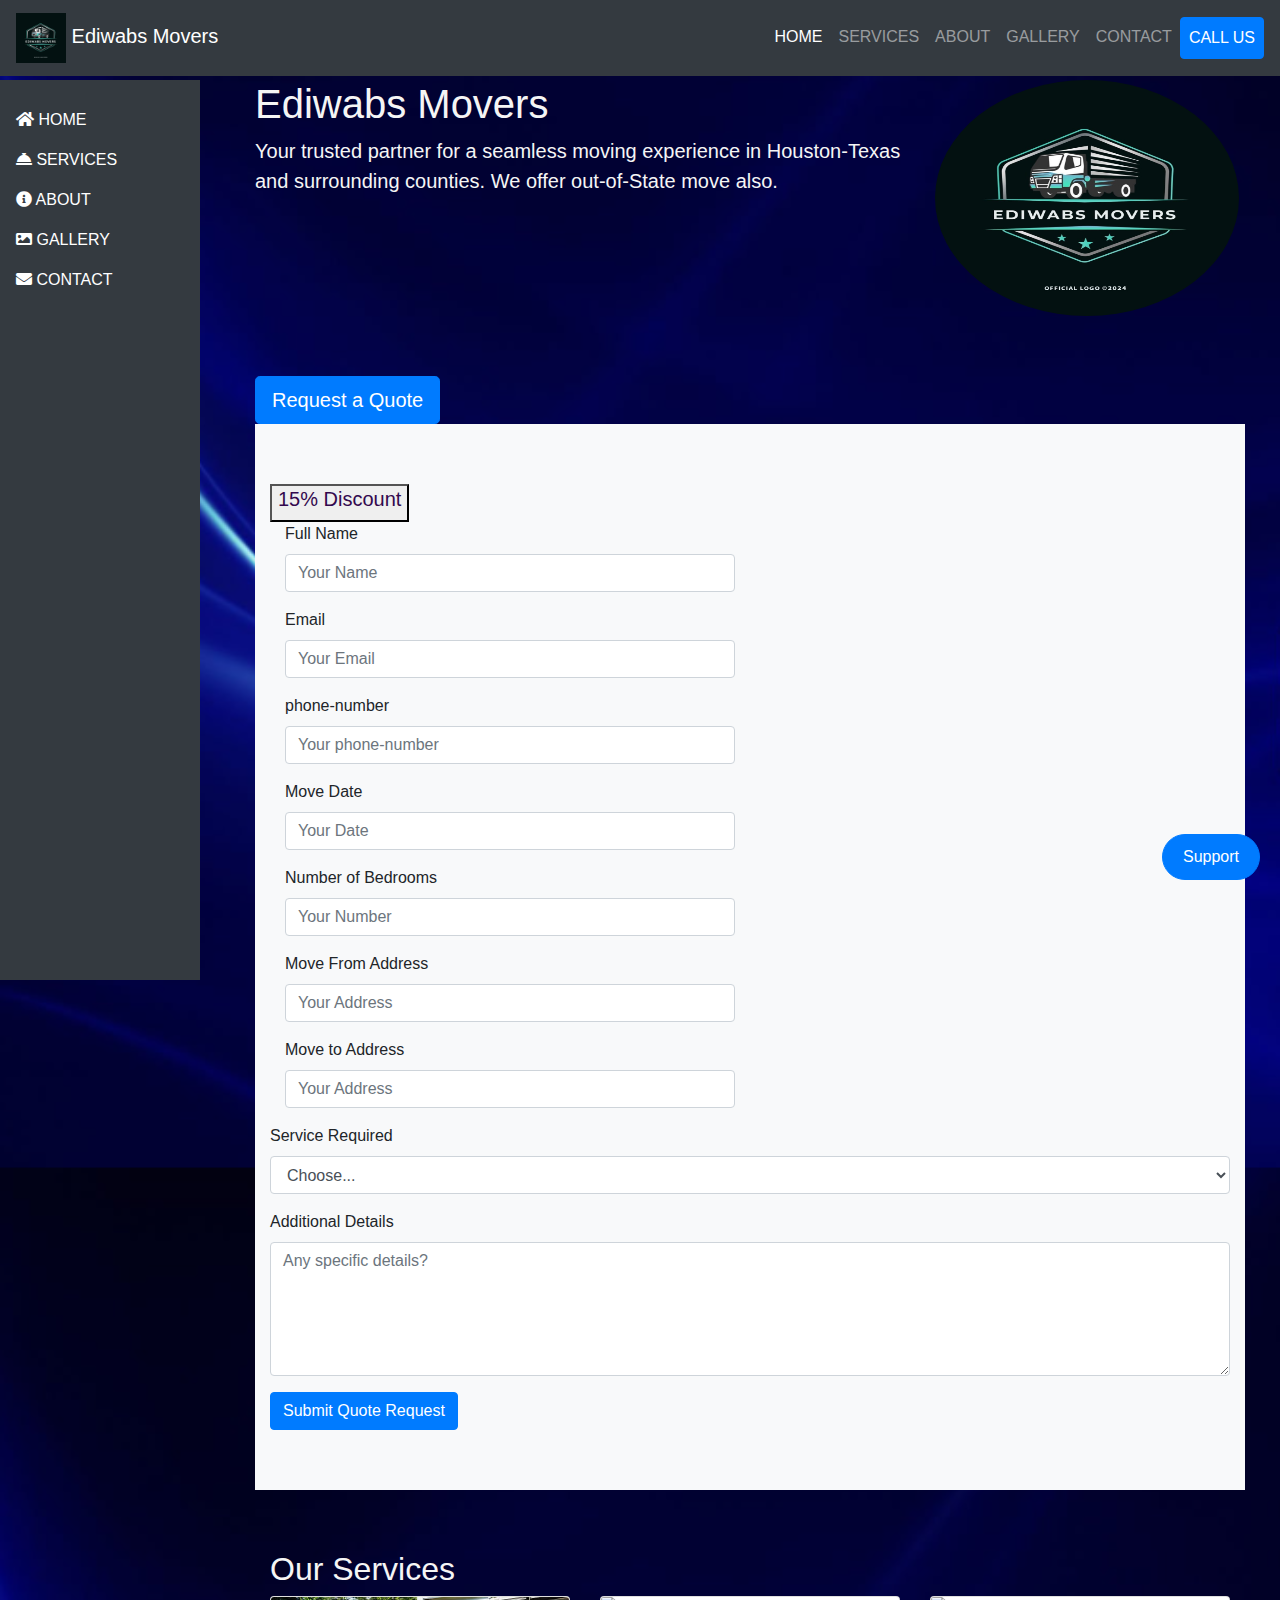
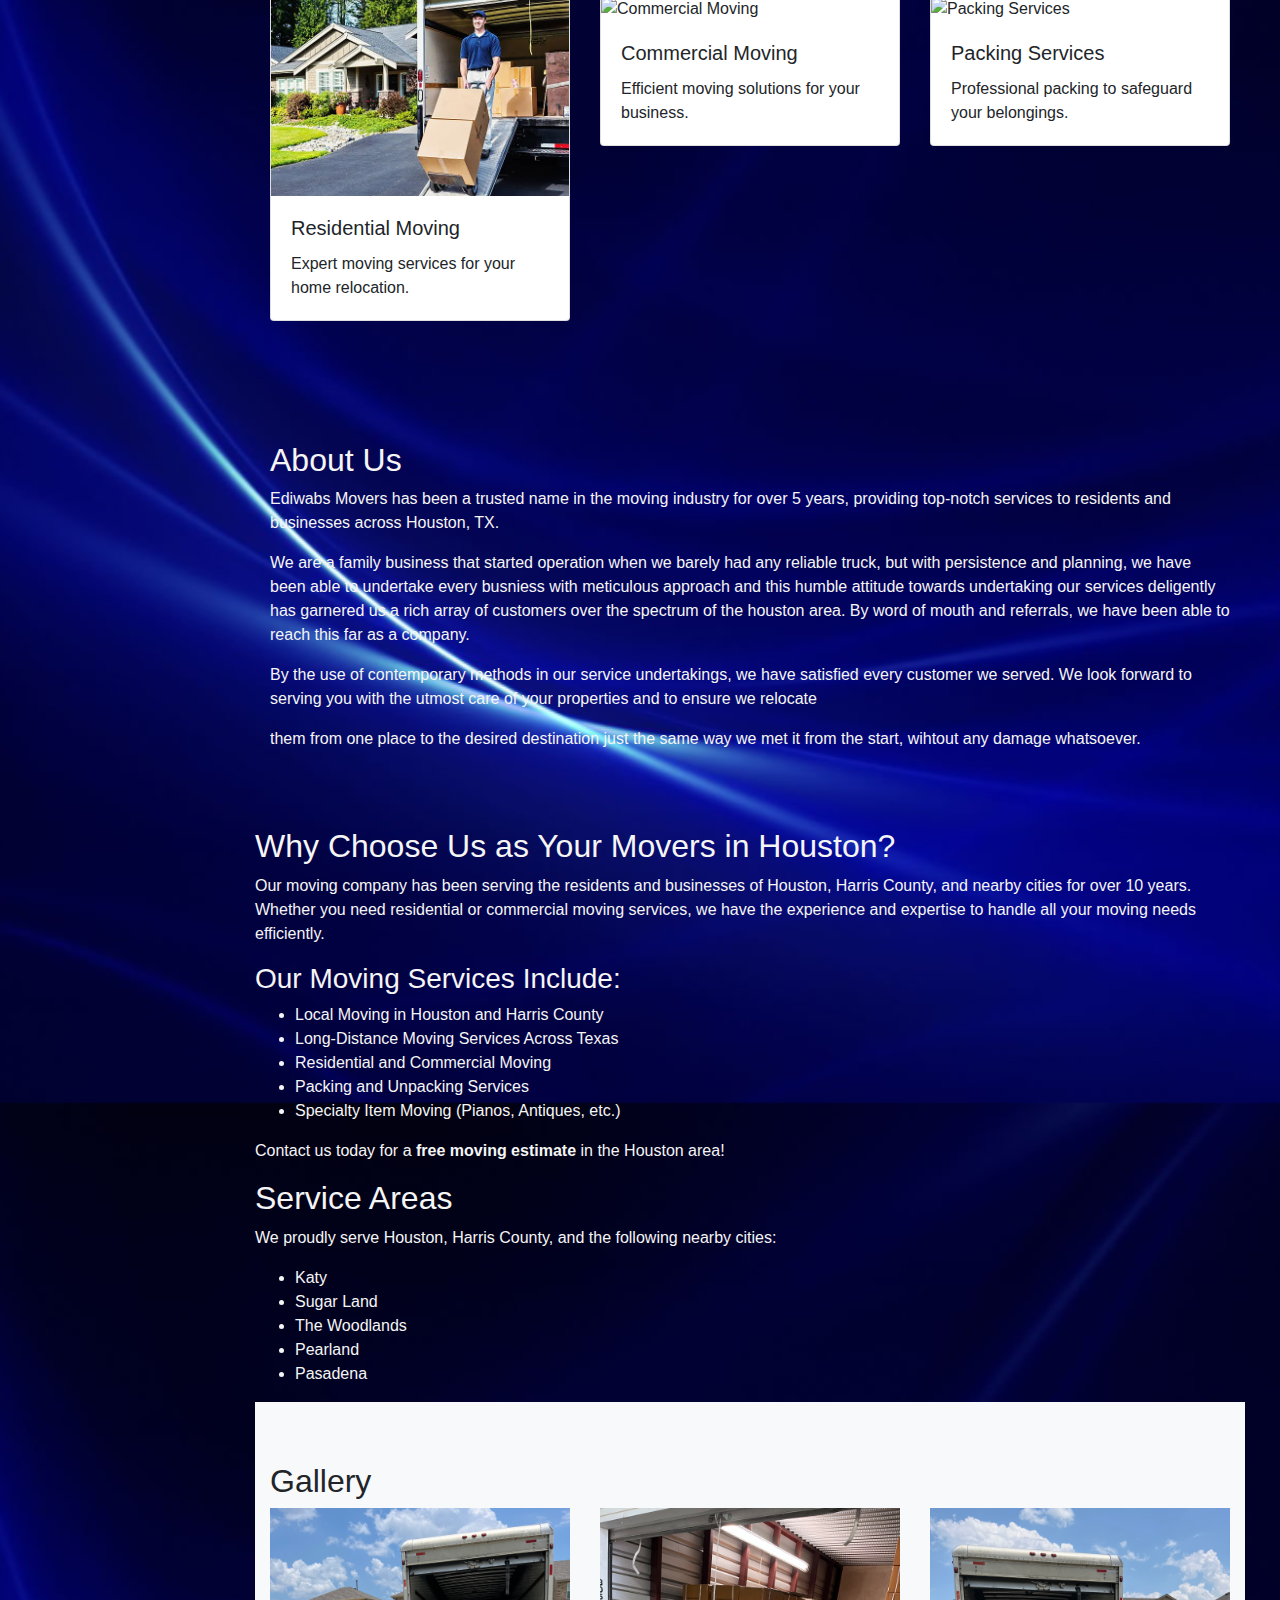
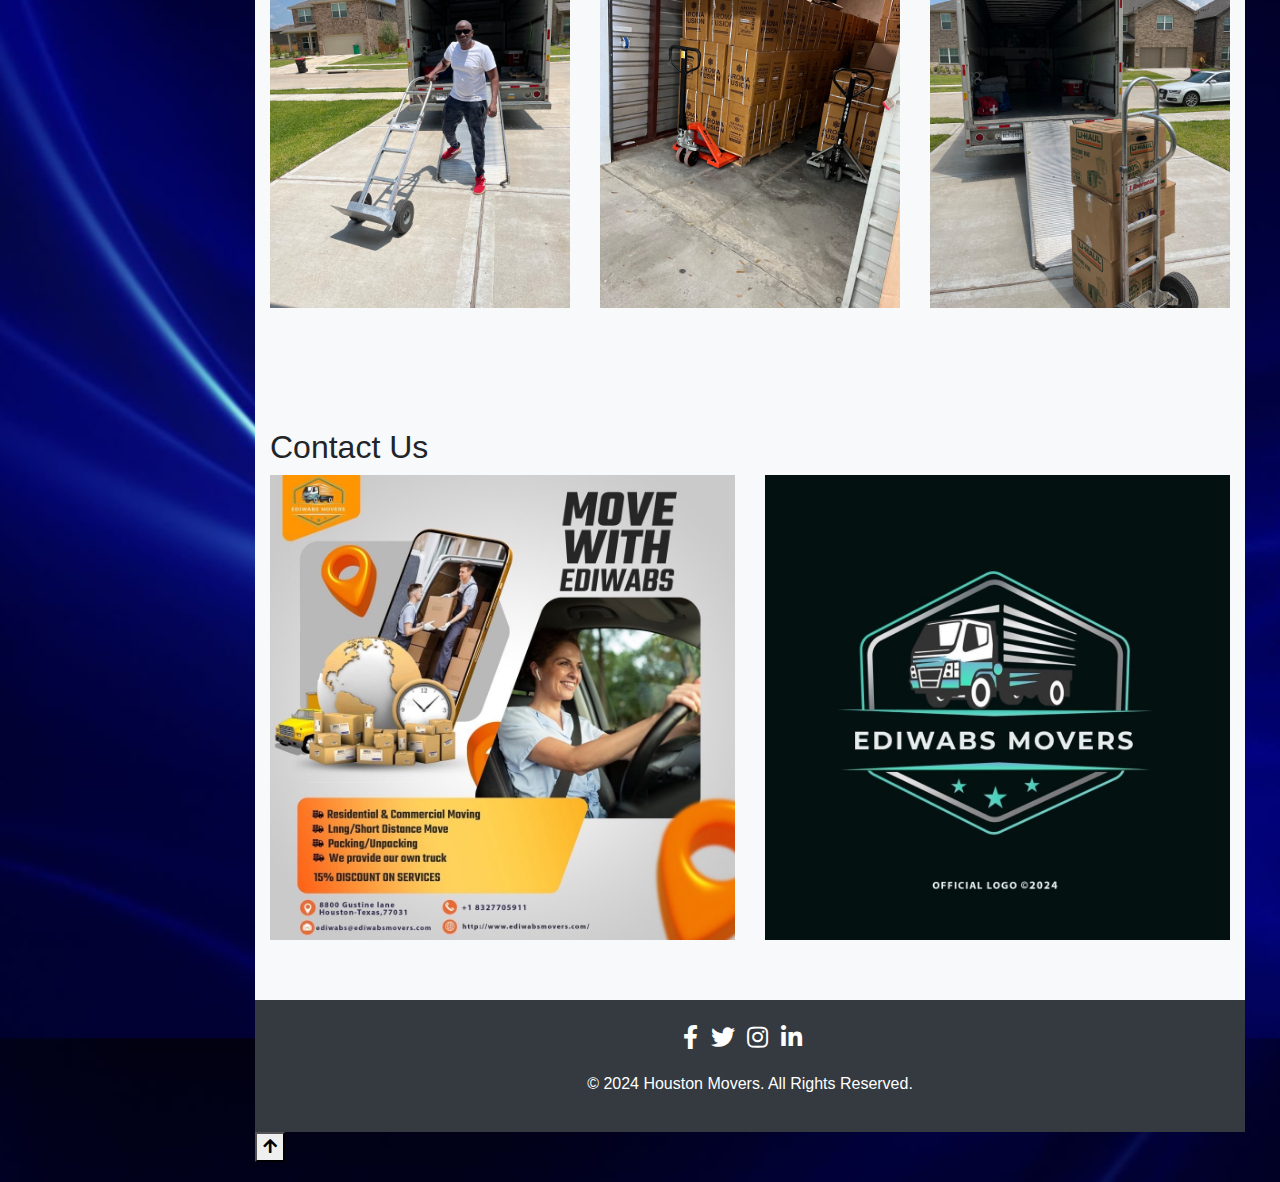
==== index.html @ 97786bdf "update 2 on 08202024" ====
<!DOCTYPE html>
<html lang="en">

<head>
    <!-- Essential Meta Tags -->
    <meta charset="UTF-8">
    <meta name="viewport" content="width=device-width, initial-scale=1.0">

    <meta http-equiv="X-UA-Compatible" content="IE=edge">

<!-- Title Tag with Keywords -->
<title>EdiwabsMovers - Trusted Movers in Houston, Harris County & Surrounding Areas</title>

<!-- Meta Description for SEO -->
<meta name="description" content="EdiwabsMovers offers professional and affordable moving services in Houston, Harris County, and surrounding counties. Whether it's local or long-distance moving, we ensure a smooth and stress-free experience. Contact us today!">

<!-- Keywords Meta Tag -->
<meta name="keywords" content="movers Houston, moving company Houston, moving services Harris County, local movers, affordable movers, long-distance movers, Houston movers, EdiwabsMovers, professional movers Houston, residential moving, commercial moving">

<!-- Robots Meta Tag -->
<meta name="robots" content="index, follow">

<!-- Author Meta Tag -->
<meta name="author" content="EdiwabsMovers">

<!-- Open Graph Meta Tags for Social Sharing -->
<meta property="og:title" content="EdiwabsMovers - Professional Moving Services in Houston" />
<meta property="og:description" content="EdiwabsMovers is a trusted moving company serving Houston, Harris County, and surrounding areas. Call us for professional and affordable moving services." />
<meta property="og:image" content="https://www.ediwabsmovers.com/images/movers-og-image.jpg" />
<meta property="og:url" content="https://www.ediwabsmovers.com" />
<meta property="og:type" content="website" />

<!-- Twitter Card Meta Tags for Social Sharing -->
<meta name="twitter:card" content="summary_large_image">
<meta name="twitter:title" content="EdiwabsMovers - Your Trusted Moving Company in Houston">
<meta name="twitter:description" content="Top-rated movers in Houston, Harris County, and surrounding areas. Contact EdiwabsMovers for professional and affordable moving services.">
<meta name="twitter:image" content="https://www.ediwabsmovers.com/images/movers-twitter-image.jpg">

<!-- Canonical Tag for SEO -->
<link rel="canonical" href="https://www.ediwabsmovers.com/">
   
    <meta name="description" content="Ediwabs Movers offers reliable moving services in Houston, TX. Contact us for residential, commercial, and specialty moving services.">
    <meta name="keywords" content="Houston Movers, Moving Services, Residential Moving, Commercial Moving, Houston, TX">
    <meta name="author" content="Houston Movers">

    <!-- Open Graph / Facebook -->
    <meta property="og:type" content="website">
    <meta property="og:title" content="Ediwabs Movers - Reliable Moving Services">
    <meta property="og:description" content="Ediwabs/Houston Movers offers reliable moving services in Houston, TX.">
    <meta property="og:image" content="assets/og-image.jpg">
    <meta property="og:url" content="https://www.ediwabsmovers.com">

    <!-- Twitter -->
    <meta name="twitter:card" content="summary_large_image">
    <meta name="twitter:title" content="Ediwabs Movers - Reliable Moving Services">
    <meta name="twitter:description" content="Ediwabs Movers offers reliable moving services in Houston, TX.">
    <meta name="twitter:image" content="assets/og-image.jpg">

    <!-- Favicon -->
    <link rel="icon" href="./black.JPG" type="image/x-icon">


    <!-- Bootstrap CSS -->
    <link href="https://stackpath.bootstrapcdn.com/bootstrap/4.5.2/css/bootstrap.min.css" rel="stylesheet">

    <!-- Font Awesome for Icons -->
    <link href="https://cdnjs.cloudflare.com/ajax/libs/font-awesome/5.15.3/css/all.min.css" rel="stylesheet">

    <!-- Custom CSS -->
    <link rel="stylesheet" href="styles.css">

    <!-- Accessibility CSS (optional for WCAG compliance) -->
    <link rel="stylesheet" href="https://cdnjs.cloudflare.com/ajax/libs/accessibility-menu/1.1.0/accessibility-menu.min.css">
</head>



<body class="img-eye">
    <!-- Accessibility Menu (for disabled users) -->
    <div id="accessibility-menu" class="accessibility-menu"></div>

    <!-- Top Navigation Bar -->
    <nav class="navbar navbar-expand-lg navbar-dark bg-dark fixed-top">
        <a class="navbar-brand" href="https://www.ediwabsmovers.com" >
            <img src="./black.JPG" alt="Ediwabs Movers" class="logo-img"> Ediwabs Movers
        </a>
        <button class="navbar-toggler" type="button" data-toggle="collapse" data-target="#topNavBar" aria-controls="topNavBar" aria-expanded="false" aria-label="Toggle navigation">
            <span class="navbar-toggler-icon"></span>
        </button>

        <div class="collapse navbar-collapse" id="topNavBar">
            <ul class="navbar-nav ml-auto">
                <li class="nav-item active">
                    <a class="nav-link" href="#home">HOME <span class="sr-only">(current)</span></a>
                </li>
                <li class="nav-item">
                    <a class="nav-link" href="#services">SERVICES</a>
                </li>
                <li class="nav-item">
                    <a class="nav-link" href="#about">ABOUT</a>
                </li>
                <li class="nav-item">
                    <a class="nav-link" href="#gallery">GALLERY</a>
                </li>


                <li class="nav-item">
                    <a class="nav-link" href="#contact">CONTACT</a>
                </li>  


                <li class="nav-item">
                    <a class="nav-link btn btn-primary text-white" href="tel:+18327705911">CALL US</a>
                </li>
            </ul>
        </div>
    </nav>

    <!-- Sidebar Navigation -->
    <div class="sidebar">
        <ul class="nav flex-column">
            <li class="nav-item">
                <a class="nav-link active" href="#home"><i class="fas fa-home"></i> HOME</a>
            </li>
            <li class="nav-item">
                <a class="nav-link" href="#services"><i class="fas fa-concierge-bell"></i> SERVICES</a>
            </li>
            <li class="nav-item">
                <a class="nav-link" href="#about"><i class="fas fa-info-circle"></i> ABOUT</a>
            </li>
            <li class="nav-item">
                <a class="nav-link" href="#gallery"><i class="fas fa-image"></i> GALLERY</a>
            </li>

           <li class="nav-item">
               <a class="nav-link" href="#contact"><i class="fas fa-envelope"></i> CONTACT</a>
            </li> 
        </ul>
    </div>

    <!-- Main Content -->
    <div class="content">
        <!-- Home Section -->
        <section id="home" class="section home-section">
            <div class="container">
                <div class="row">
                    <div class="col-md-8">
                <h1 class="display-6" style="color: whitesmoke;" >Ediwabs Movers</h1>
                <p class="lead" style="color: whitesmoke;">Your trusted partner for a seamless moving experience in Houston-Texas and surrounding counties. We offer out-of-State move also.</p>
                    </div>

                    <div class="col-md-4">
                        <img src="black.JPG" class="rounded-circle"  alt="company logo" width="304" height="236">
                    </div>
            </div>
        </section>

<!--Request a Quote top button-->
    
        <div class="container">
            
                    
        <section>
                <div>
                <a href="#quote" class="btn btn-primary btn-lg">Request a Quote</a>
                </div>    
        </section>
        </div>
    

        <!-- Request a Quote Section -->
        
            <div class="container">    
        <section id="quote" class="section quote-section bg-light">
            <div class="container">
            <button   class="glow" class="grid-item" >  <h5>15% Discount</h5></button>
            
                <form id="quoteForm" action="mailto:ediwabs@ediwabsmovers.com" method="POST" enctype="text/plain">
                    

                        <div class="form-group col-md-6">
                            <label for="inputName">Full Name</label>
                            <input type="text" class="form-control" id="inputName" placeholder="Your Name" required>
                        </div>
                        <div class="form-group col-md-6">
                            <label for="inputNEmail">Email</label>
                            <input type="email" class="form-control" id="inputEmail" placeholder="Your Email" required>
                        </div>

                    <div class="form-group col-md-6">
                        <label for="inputPhoneNumber">phone-number</label>
                        <input type="phone-number" class="form-control" id="inputPhoneNumber" placeholder="Your phone-number" required>
                    </div>
                    <div class="form-group col-md-6">
                        <label for="inputDate">Move Date</label>
                        <input type="Move-Date" class="form-control" id="inputDate" placeholder="Your Date" required>
                    </div>
                    <div class="form-group col-md-6">
                        <label for="inputNumber">Number of Bedrooms</label>
                        <input type="PhoneNumber" class="form-control" id="inputPhoneNumber" placeholder="Your Number" required>
                    </div>
                    <div class="form-group col-md-6">
                        <label for="inputAddress">Move From Address</label>
                        <input type="Address" class="form-control" id="inputAddress" placeholder="Your Address" required>
                    </div>
                    <div class="form-group col-md-6">
                        <label for="inputAddress">Move to Address</label>
                        <input type="Address" class="form-control" id="inputAddress" placeholder="Your Address" required>
                    </div>

                    <div class="form-group">
                        <label for="inputService">Service Required</label>
                        <select id="inputService" class="form-control">
                            <option selected>Choose...</option>
                            <option>Residential Moving</option>
                            <option>Commercial Moving</option>
                            <option>Packing Services</option>
                            <option>Storage Solutions</option>
                        </select>
                    </div>
                    <div class="form-group">
                        <label for="inputDetails">Additional Details</label>
                        <textarea class="form-control" id="inputDetails" rows="5" placeholder="Any specific details?" required></textarea>
                    </div>
                    <button type="submit" class="btn btn-primary">Submit Quote Request</button>
                </form>
            </div>
        </section>

        <!-- Services Section -->
        <section id="services" class="section services-section">
            <div class="container">
                <h2 class="section-title" style="color: whitesmoke;">Our Services</h2>
                <div class="row">
                    <!-- Service 1 -->
                    <div class="col-md-4">
                        <div class="card service-card">
                            <img src="residential.webp" class="card-img-top" alt="Residential Moving">
                            <div class="card-body">
                                <h5 class="card-title">Residential Moving</h5>
                                <p class="card-text">Expert moving services for your home relocation.</p>
                            </div>
                        </div>
                    </div>
                    <!-- Service 2 -->
                    <div class="col-md-4">
                        <div class="card service-card">
                            <img src="https://media.istockphoto.com/id/184314600/photo/movers-carrying-boxes-in-new-house.jpg?s=612x612&w=0&k=20&c=0qbdj3S0NCzz0-IW1wrEWdhb2TeL-uKvyDNCiaH8tqI=" class="card-img-top" alt="Commercial Moving">
                            <div class="card-body">
                                <h5 class="card-title">Commercial Moving</h5>
                                <p class="card-text">Efficient moving solutions for your business.</p>
                            </div>
                        </div>
                    </div>
                    <!-- Service 3 -->
                    <div class="col-md-4">
                        <div class="card service-card">
                            <img src="https://media.istockphoto.com/id/135385164/photo/boxes-on-ground-near-moving-van.webp?b=1&s=612x612&w=0&k=20&c=HCMQdaJ9MqHakLepTjw6uJCQqiqFdqnv6-UnJbWAa9g=" class="card-img-top" alt="Packing Services">
                            <div class="card-body">
                                <h5 class="card-title">Packing Services</h5>
                                <p class="card-text">Professional packing to safeguard your belongings.</p>
                            </div>
                        </div>
                    </div>
                </div>
            </div>
        </section>



     <!--Google Map-->
     <!--<h3 style="color: whitesmoke;">Google Map</h3>-->
        <!-- The div element for the map -->
       <!-- <div id="map"></div>-->
    
        

        <!-- About Section -->
        <section id="about" class="section about-section" style="color: whitesmoke;">
            <div class="container">
                <h2 class="section-title" >About Us</h2>
                <p>Ediwabs Movers has been a trusted name in the moving industry for over 5 years, providing top-notch services to residents and businesses across Houston, TX.</p>
                <p>We are a family business that started operation when we barely had any reliable truck, but with persistence and planning, we have been able to undertake every 
                busniess with meticulous approach and this humble attitude towards undertaking our services deligently has garnered us a rich array of customers over the 
                spectrum of the houston area. By word of mouth and referrals, we have been able to reach this far as a company. </p> <p>By the use of contemporary methods in our service 
                undertakings, we have satisfied every customer we served. We look forward to serving you with the utmost care of your properties and to ensure we relocate </p>
                <p>them from one place to the desired destination just the same way we met it from the start, wihtout any damage whatsoever.</p>
            </div>
        </section>
        <section style="color: whitesmoke;">
            <h2>Why Choose Us as Your Movers in Houston?</h2>
            <p>Our moving company has been serving the residents and businesses of Houston, Harris County, and nearby cities for over 10 years. Whether you need residential or commercial moving services, we have the experience and expertise to handle all your moving needs efficiently.</p>
            <h3>Our Moving Services Include:</h3>
            <ul>
                <li>Local Moving in Houston and Harris County</li>
                <li>Long-Distance Moving Services Across Texas</li>
                <li>Residential and Commercial Moving</li>
                <li>Packing and Unpacking Services</li>
                <li>Specialty Item Moving (Pianos, Antiques, etc.)</li>
            </ul>
            <p>Contact us today for a <strong>free moving estimate</strong> in the Houston area!</p>
        </section>

        <section style="color: whitesmoke;">
            <h2>Service Areas</h2>
            <p>We proudly serve Houston, Harris County, and the following nearby cities:</p>
            <ul>
                <li>Katy</li>
                <li>Sugar Land</li>
                <li>The Woodlands</li>
                <li>Pearland</li>
                <li>Pasadena</li>
            </ul>
        </section>
        <!-- Gallery Section -->
        <section id="gallery" class="section gallery-section bg-light">
            <div class="container">
                <h2 class="section-title">Gallery</h2>
                <div class="row">
                    <div class="col-md-4">
                        <img src="ed.jpg" class="img-fluid" alt="Gallery Image 1">
                    </div>
                    <div class="col-md-4">
                        <img src="parking.jpg" class="img-fluid" alt="Gallery Image 2">
                    </div>
                    <div class="col-md-4">
                        <img src="apt-pic.jpg" class="img-fluid" alt="Gallery Image 3">
                    </div>
                </div>
            </div>
        </section>

        <!--Contact Section-->
        <section id="contact" class="section contact-section bg-light">
            <div class="container">
                <h2 class="section-title">Contact Us</h2>
                
                <div class="row">
                    <div class="col-md-6">
                        <img src="Flyer.JPG" class="img-fluid" alt="company Flyer">
                    </div>
                    <div class="col-md-6">
                        <img src="black.JPG" class="img-fluid" alt="company logo">
                   </div>
                </div>
            </div>
        </section>   
    

    <!-- Footer -->
    <footer class="footer bg-dark text-white">
        <div class="container text-center">
            <ul class="list-inline">
                <li class="list-inline-item"><a href="https://www.facebook.com/ediwabsmovers" target="_blank"><i class="fab fa-facebook-f"></i></a></li>
                <li class="list-inline-item"><a href="https://www.twitter.com/houstonmovers" target="_blank"><i class="fab fa-twitter"></i></a></li>
                <li class="list-inline-item"><a href="https://www.instagram.com/ediwabsmovers" target="_blank"><i class="fab fa-instagram"></i></a></li>
                <li class="list-inline-item"><a href="https://www.linkedin.com/ediwabsmovers" target="_blank"><i class="fab fa-linkedin-in"></i></a></li>
            </ul>
            <p>&copy; 2024 Houston Movers. All Rights Reserved.</p>
        </div>
    </footer>

     <!-- Back to Top Button -->
     <button id="backToTopBtn" title="Go to top"><i class="fas fa-arrow-up"></i></button>


    <!-- Customer Support Chat Button -->
    <div class="customer-support">

        <button type="button" class="btn btn-primary" onclick="window.location.href='sms:+18323851459'">
            Support
        </button>    
    </div>

    <!-- Bootstrap JS, Popper.js, and jQuery -->
    <script src="https://code.jquery.com/jquery-3.5.1.slim.min.js"></script>
    <script src="https://cdn.jsdelivr.net/npm/@popperjs/core@2.5.2/dist/umd/popper.min.js"></script>
    <script src="https://stackpath.bootstrapcdn.com/bootstrap/4.5.2/js/bootstrap.min.js"></script>

    <!-- Accessibility Menu JS (Optional for WCAG compliance) -->
    <script src="https://cdnjs.cloudflare.com/ajax/libs/accessibility-menu/1.1.0/accessibility-menu.min.js"></script>

    <!-- Custom JS -->
    <script src="scripts.js"></script>

    <!-- Initialize Accessibility Menu -->
    <script>
        $(document).ready(function() {
            $('#accessibility-menu').accessibilityMenu();
        });
    </script>




<!--Below are the two Google Map scripts...Don't mess with them
    function initMap() {
        // The location to display on the map (Latitude, Longitude)
        const location = { lat: 40.7128, lng: -74.0060 }; // Example: New York City

        // Create a map centered at the location
        const map = new google.maps.Map(document.getElementById("map"), {
            zoom: 12,
            center: location,
        });

        // Add a marker at the location
        const marker = new google.maps.Marker({
            position: location,
            map: map,
        });
    }
</script>

<script async
src="https://maps.googleapis.com/maps/api/js?key=AIzaSyAO6x54S5kLN94kxzAIS6O_FDOADqD0ysE&callback=initMap">
</script>
-->
</div>
</body>

</html>
---- styles.css ----
/* Custom CSS */

/* Navigation Bar */
.navbar .logo-img {
    width: 50px;
}

.sidebar {
    position: fixed;
    top: 80px;
    left: 0;
    height: 100%;
    width: 200px;
    background-color: #343a40;
    padding-top: 20px;
}

.sidebar .nav-link {
    color: white;
}

.sidebar .nav-link:hover {
    color: #007bff;
}

/* Content Styling */
.content {
    margin-left: 220px;
    padding: 20px;
}

.section {
    padding: 60px 0;
}

.bg-light {
    background-color: #f8f9fa !important;
}

/* Customer Support Button */
.customer-support {
    position: fixed;
    bottom: 20px;
    right: 20px;
}

.customer-support .btn {
    padding: 10px 20px;
}

/* Footer */
.footer {
    padding: 20px 0;
}

.footer ul {
    padding-left: 0;
    list-style: none;
}

.footer ul li {
    display: inline-block;
    margin-right: 15px;
}

.footer ul li a {
    color: white;
    font-size: 24px;
}

.footer p {
    margin-top: 10px;
}

/* Responsive Design */
@media (max-width: 768px) {
    .content {
        margin-left: 0;
    }

    .sidebar {
        display: none;
    }

    .navbar .navbar-brand img {
        width: 40px;
    }
}

.grid-item {
    font-size: 1.5rem;
    background-color: rgb(147, 218, 55);
    padding: 1rem;margin-top: 10fr;}

    .glow {
        font-size: 40px;
        color: #33094e;
        text-align: center;
        animation: glow 1s ease-in-out infinite alternate;
      }
      
      @-webkit-keyframes glow {
        from {
          text-shadow: 0 0 10px #940a0a, 0 0 20px #fff, 0 0 30px #2f70c4, 0 0 40px #86692bad, 0 0 50px #0ca7e4, 0 0 60px #3c03a5, 0 0 70px #5db451;
        }
        
        to {
          text-shadow: 0 0 20px #fff, 0 0 30px #830567, 0 0 40px #ddcad3, 0 0 50px #ff4da6, 0 0 60px #220413, 0 0 70px #700339, 0 0 80px #ff4da6;
        }
      }


      .img-eye {background-image: url(color.PNG); height: 800px; 
        position: relative;
        background-position: center;
        background-repeat: no repeat;
        background-size: cover;
    }


/* Customer Support Button */
.customer-support {
    position: fixed;
    bottom: 20px;
    right: 20px;
}

.customer-support .btn {
    padding: 10px 20px;
    border-radius: 50px;
}

.modal-header {
    background-color: #007bff;
    color: white;
}

.modal-header .close {
    color: white;
}



/* Set the size of the map */
#map {
    height: 400px;
    width: 100%;
}
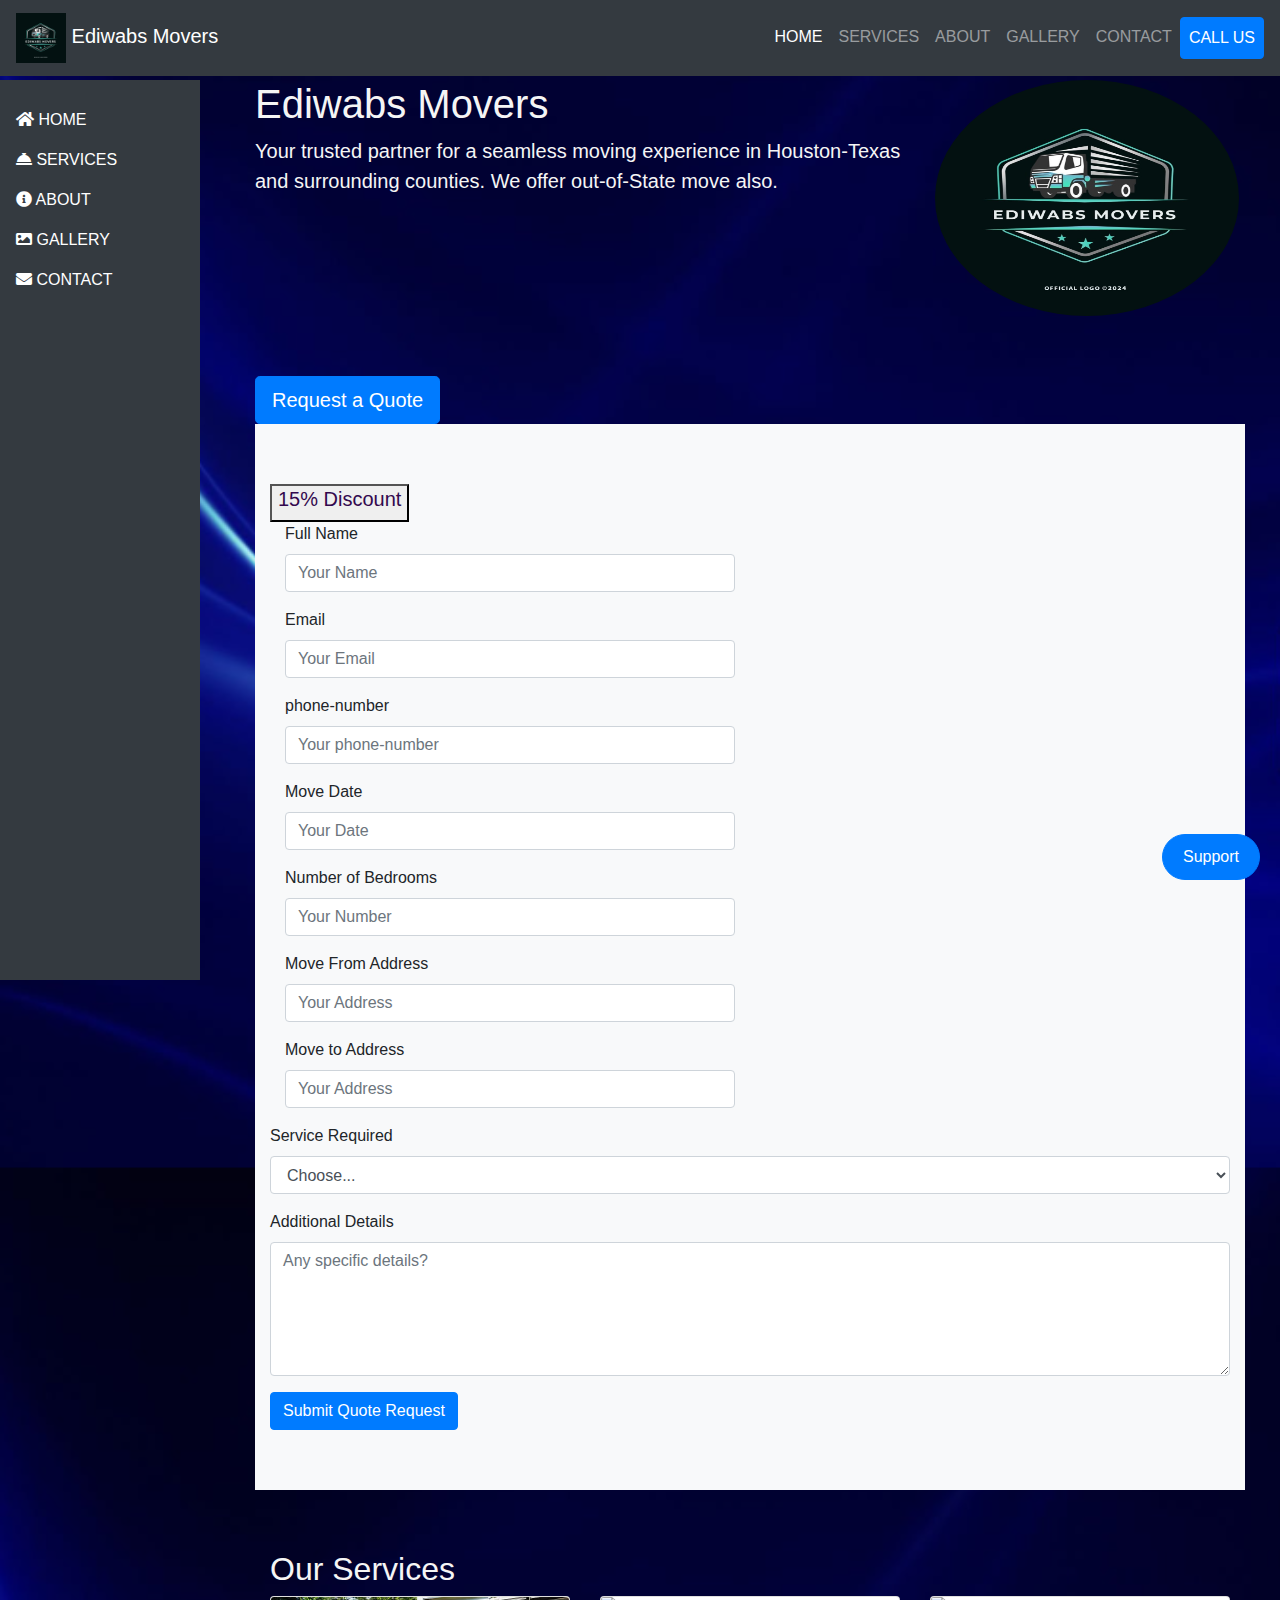
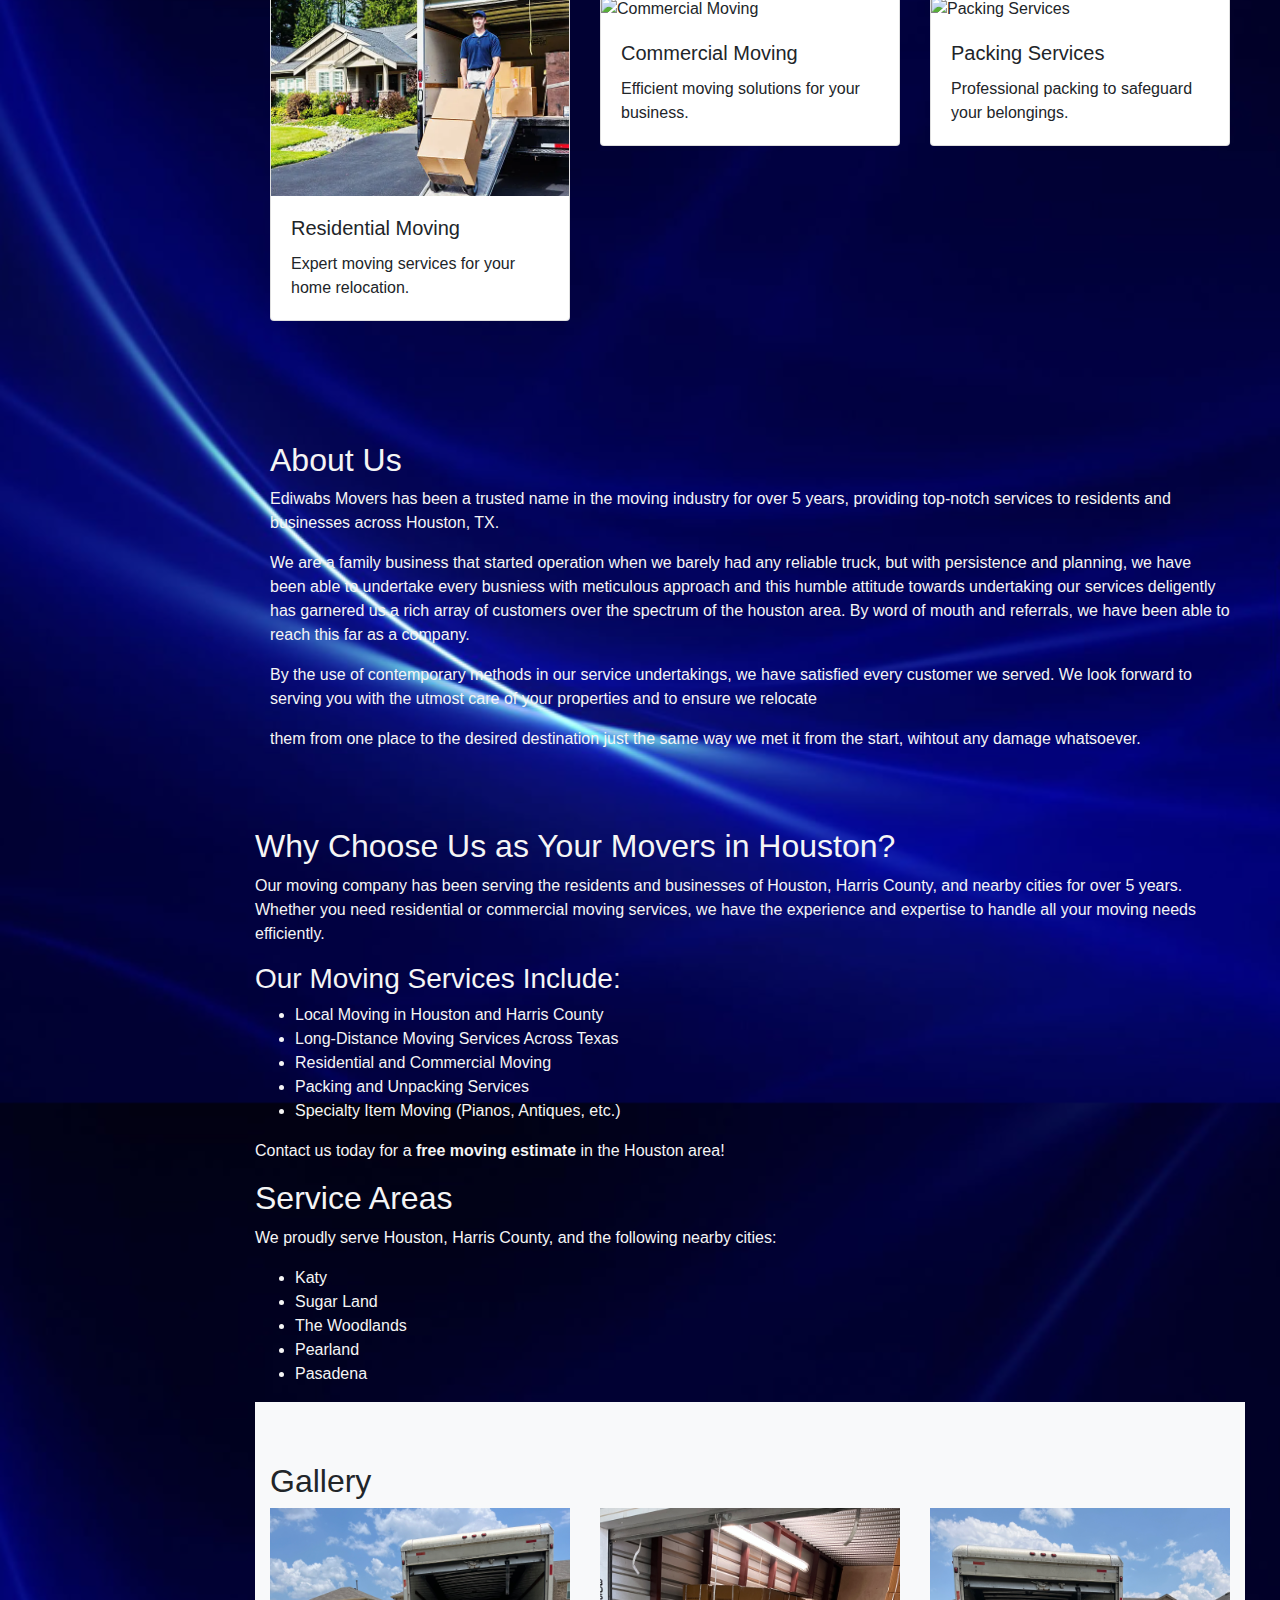
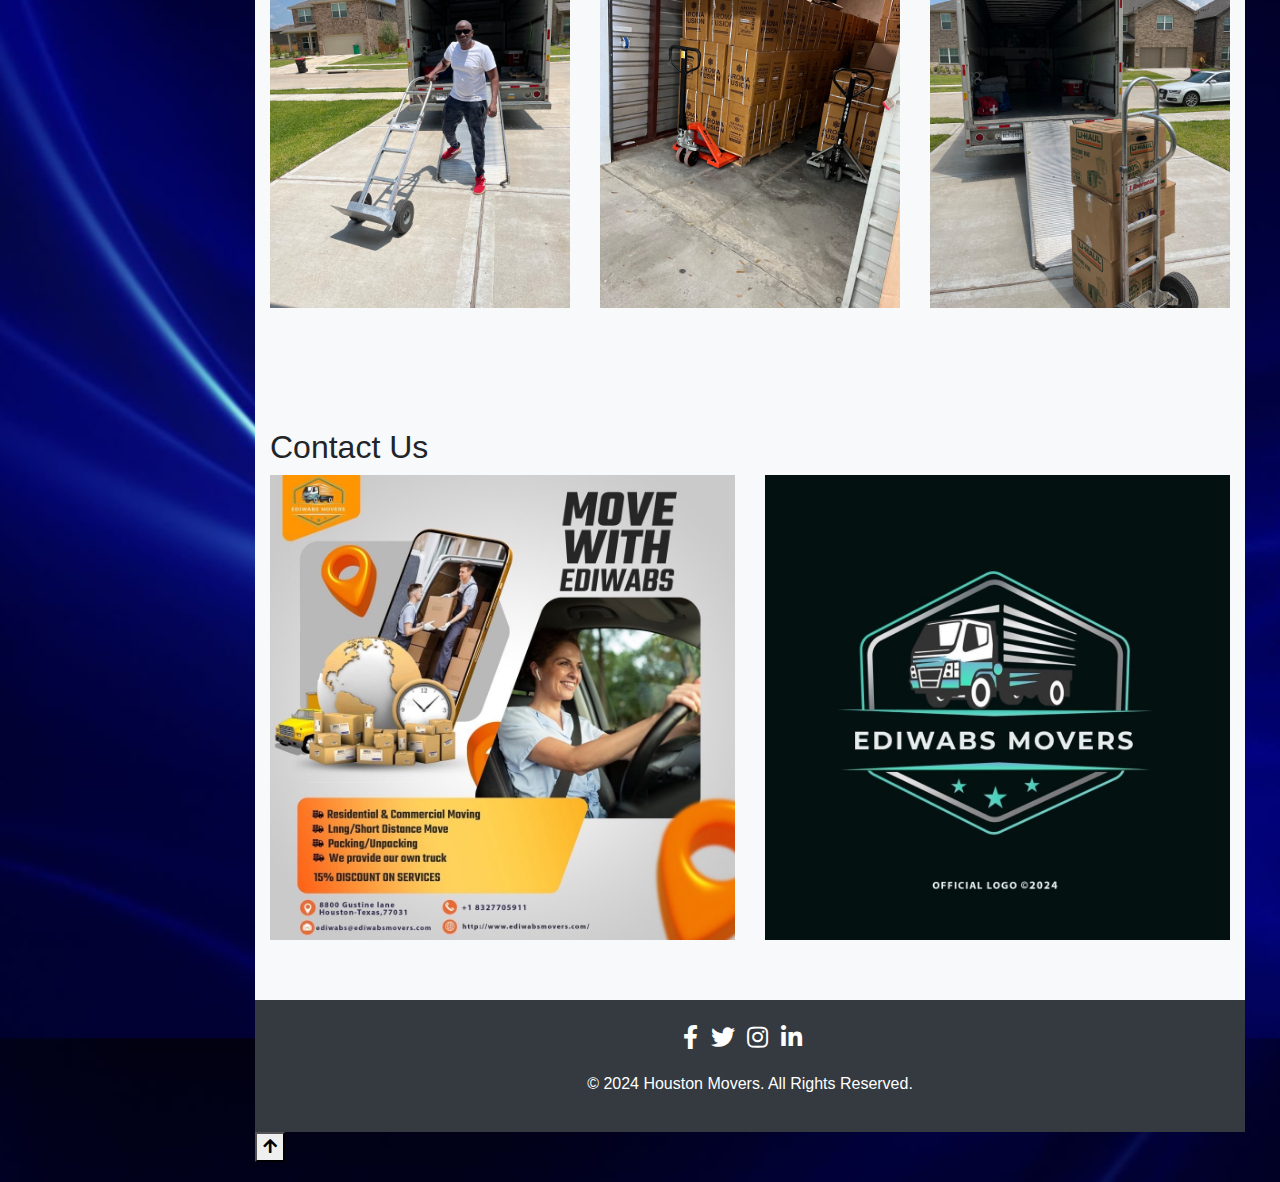
==== commit 04be7fb9: "update 3 on 08202024" ====
--- a/index.html
+++ b/index.html
@@ -289,7 +289,7 @@
         </section>
         <section style="color: whitesmoke;">
             <h2>Why Choose Us as Your Movers in Houston?</h2>
-            <p>Our moving company has been serving the residents and businesses of Houston, Harris County, and nearby cities for over 10 years. Whether you need residential or commercial moving services, we have the experience and expertise to handle all your moving needs efficiently.</p>
+            <p>Our moving company has been serving the residents and businesses of Houston, Harris County, and nearby cities for over 5 years. Whether you need residential or commercial moving services, we have the experience and expertise to handle all your moving needs efficiently.</p>
             <h3>Our Moving Services Include:</h3>
             <ul>
                 <li>Local Moving in Houston and Harris County</li>
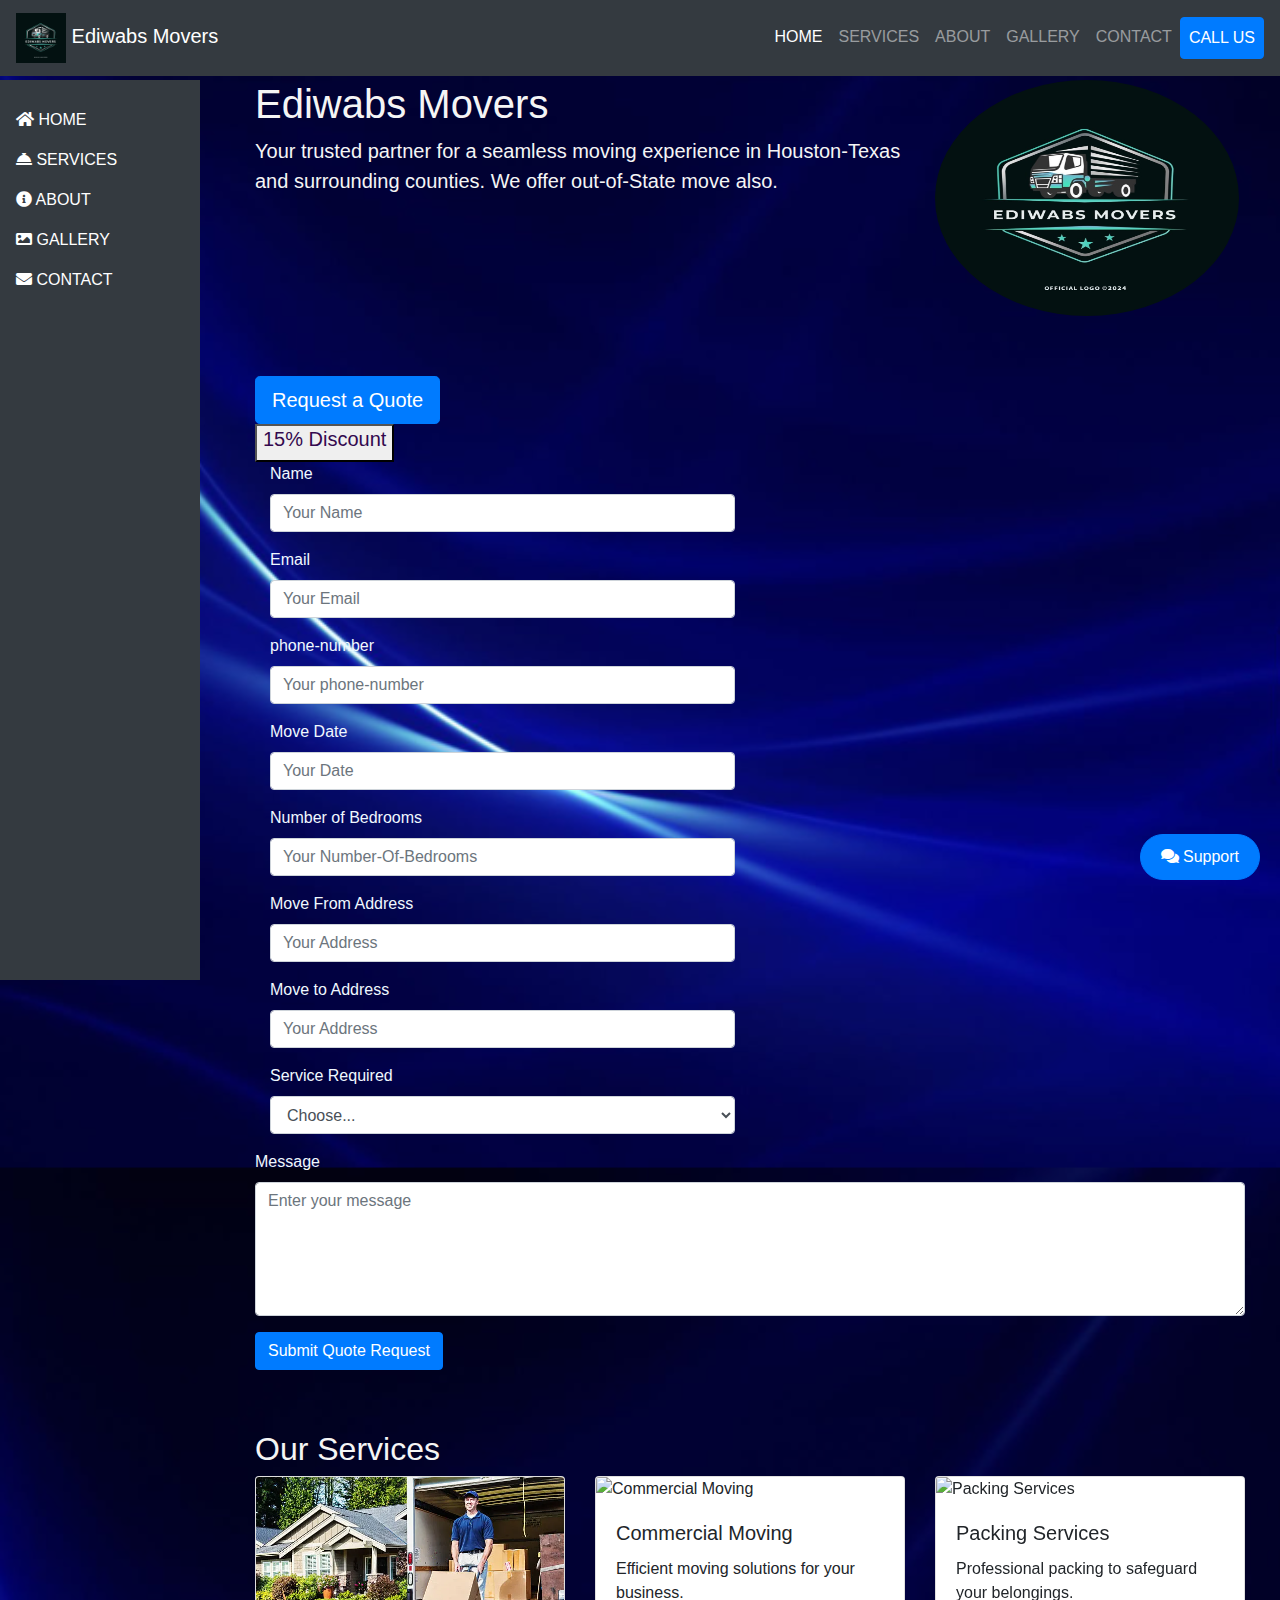
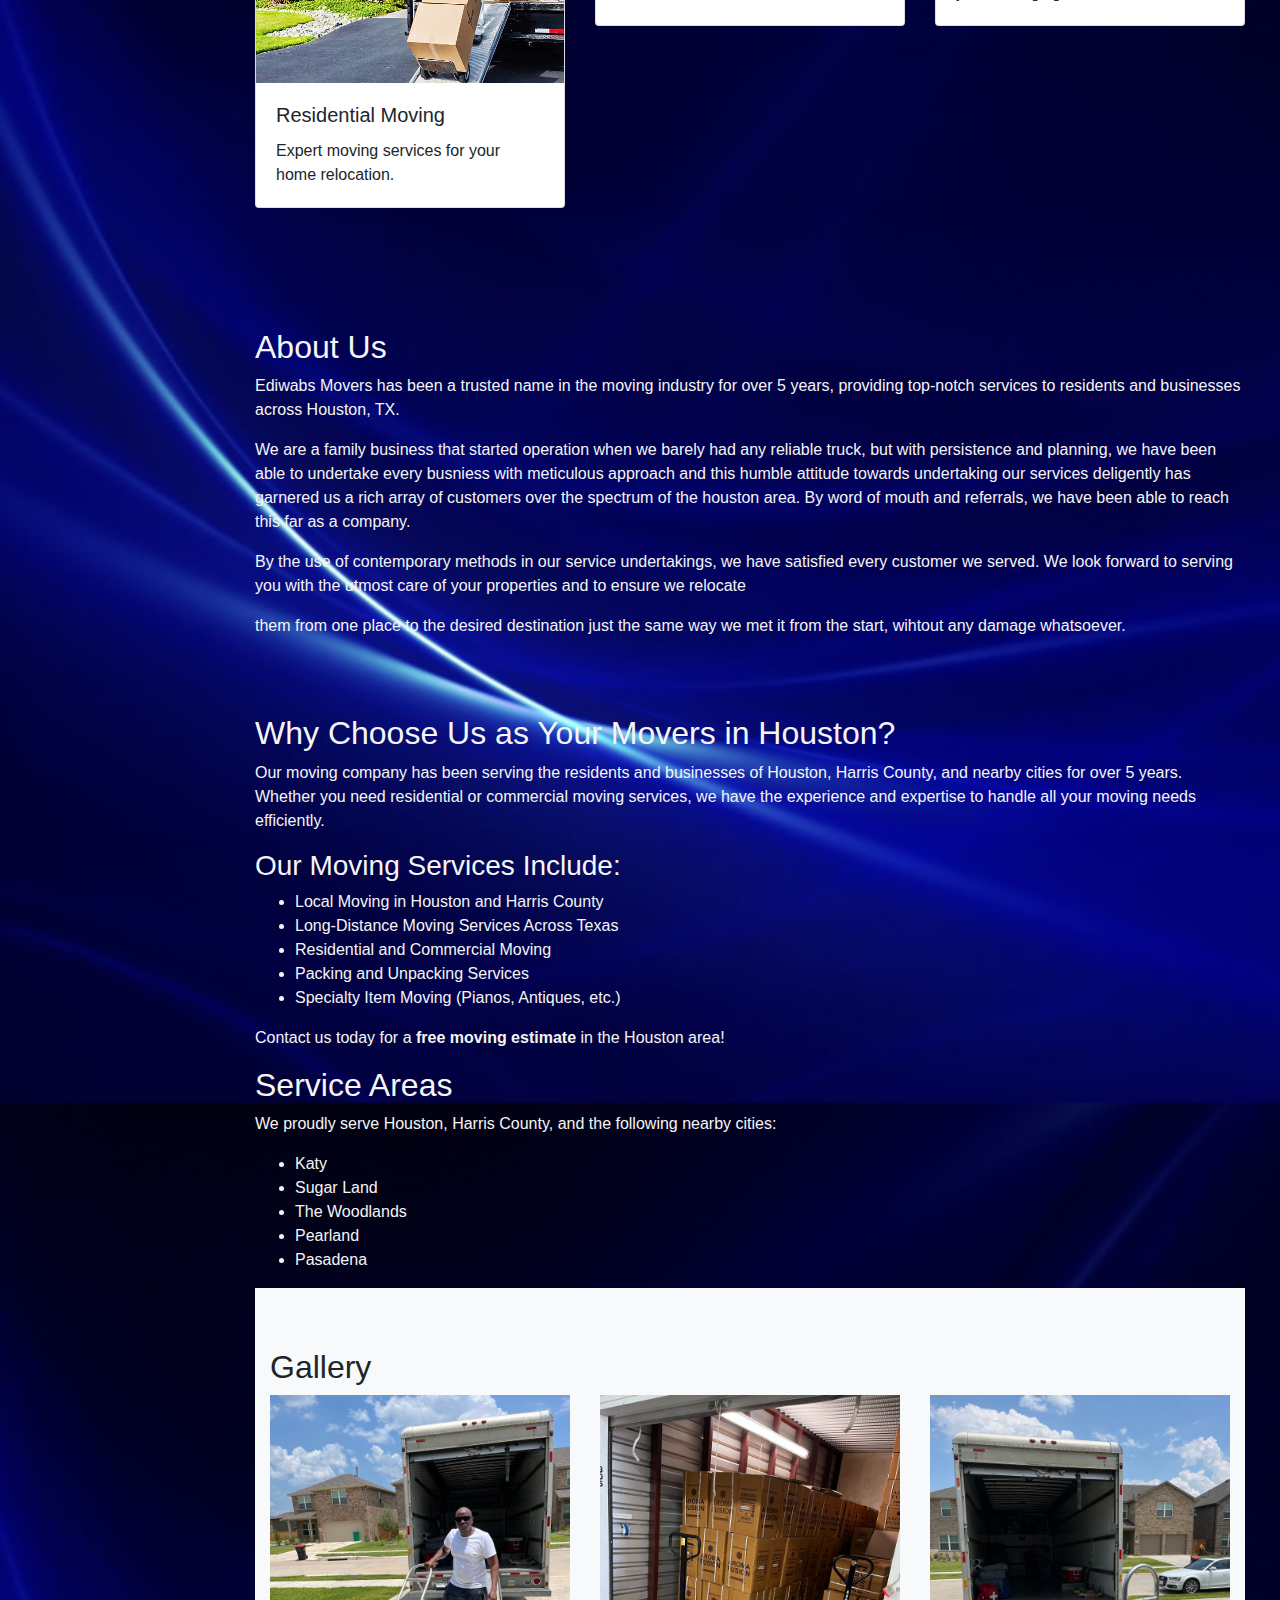
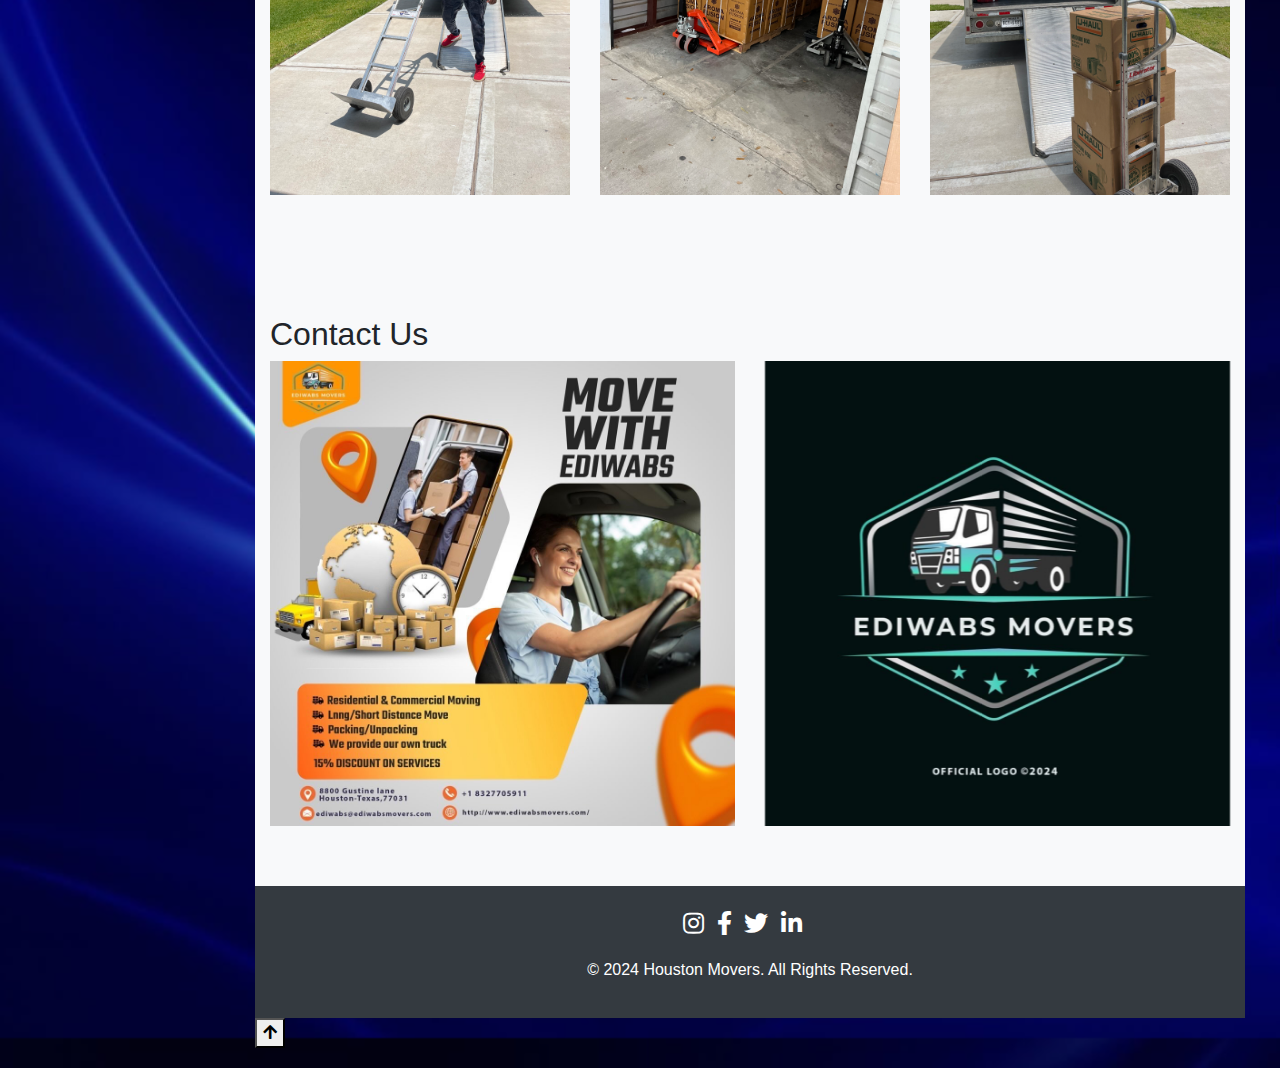
==== commit 4930b409: "update on 08212024" ====
--- a/index.html
+++ b/index.html
@@ -168,49 +168,49 @@
         </div>
     
 
-        <!-- Request a Quote Section -->
-        
-            <div class="container">    
-        <section id="quote" class="section quote-section bg-light">
+        <!-- Request a Quote Section button -->
             <div class="container">
             <button   class="glow" class="grid-item" >  <h5>15% Discount</h5></button>
-            
-                <form id="quoteForm" action="mailto:ediwabs@ediwabsmovers.com" method="POST" enctype="text/plain">
+            </div>
+
+        <!-- Request a Quote Section form-->
+       <div class="container mt-6" style="color: aliceblue;">
+
+                   <form id="supportForm" onsubmit="submitForm(); return false;">
+                    <div class="form-group col-md-6">
+                        <label for="customerName">Name</label>
+                        <input type="text" class="form-control" id="customerName" placeholder="Your Name" required>
+                    </div>
+                    <div class="form-group col-md-6">
+                       <label for="customerEmail">Email</label>
+                       <input type="email" class="form-control" id="customerEmail" placeholder="Your Email" required>
+                    </div>
+
+
+                    <div class="form-group col-md-6">
+                        <label for="customerPhoneNumber">phone-number</label>
+                        <input type="phone-number" class="form-control" id="customerPhoneNumber" placeholder="Your phone-number" required>
+                    </div>
+                    <div class="form-group col-md-6">
+                        <label for="customerMoveDate">Move Date</label>
+                        <input type="Move-Date" class="form-control" id="customerMoveDate" placeholder="Your Date" required>
+                    </div>
+                    <div class="form-group col-md-6">
+                        <label for="customerNumberOfBedrooms">Number of Bedrooms</label>
+                        <input type="PhoneNumber" class="form-control" id="customerNumberOfBedrooms" placeholder="Your Number-Of-Bedrooms" required>
+                    </div>
+                    <div class="form-group col-md-6">
+                        <label for="customerMoveFromAddress">Move From Address</label>
+                        <input type="Address" class="form-control" id="customerMoveFromAddress" placeholder="Your Address" required>
+                    </div>
+                    <div class="form-group col-md-6">
+                        <label for="customerMoveToAddress">Move to Address</label>
+                        <input type="Address" class="form-control" id="customerMoveToAddress" placeholder="Your Address" required>
+                    </div>
                     
-
-                        <div class="form-group col-md-6">
-                            <label for="inputName">Full Name</label>
-                            <input type="text" class="form-control" id="inputName" placeholder="Your Name" required>
-                        </div>
-                        <div class="form-group col-md-6">
-                            <label for="inputNEmail">Email</label>
-                            <input type="email" class="form-control" id="inputEmail" placeholder="Your Email" required>
-                        </div>
-
-                    <div class="form-group col-md-6">
-                        <label for="inputPhoneNumber">phone-number</label>
-                        <input type="phone-number" class="form-control" id="inputPhoneNumber" placeholder="Your phone-number" required>
-                    </div>
-                    <div class="form-group col-md-6">
-                        <label for="inputDate">Move Date</label>
-                        <input type="Move-Date" class="form-control" id="inputDate" placeholder="Your Date" required>
-                    </div>
-                    <div class="form-group col-md-6">
-                        <label for="inputNumber">Number of Bedrooms</label>
-                        <input type="PhoneNumber" class="form-control" id="inputPhoneNumber" placeholder="Your Number" required>
-                    </div>
-                    <div class="form-group col-md-6">
-                        <label for="inputAddress">Move From Address</label>
-                        <input type="Address" class="form-control" id="inputAddress" placeholder="Your Address" required>
-                    </div>
-                    <div class="form-group col-md-6">
-                        <label for="inputAddress">Move to Address</label>
-                        <input type="Address" class="form-control" id="inputAddress" placeholder="Your Address" required>
-                    </div>
-
-                    <div class="form-group">
-                        <label for="inputService">Service Required</label>
-                        <select id="inputService" class="form-control">
+                    <div class="form-group col-md-6">
+                        <label for="customerServiceRequired">Service Required</label>
+                        <select id="customerServiceRequired" class="form-control">
                             <option selected>Choose...</option>
                             <option>Residential Moving</option>
                             <option>Commercial Moving</option>
@@ -218,14 +218,85 @@
                             <option>Storage Solutions</option>
                         </select>
                     </div>
+              
+                          <div class="form-group">
+                    <label for="customerMessage">Message</label>
+                    <textarea class="form-control" id="customerMessage" rows="5" placeholder="Enter your message" required></textarea>
+                </div>
+                <button type="submit" class="btn btn-primary">Submit Quote Request </button>
+            </form>
+        </div>
+      
+
+    <script>
+        function submitForm() {
+            // Get form values
+            var name = document.getElementById('customerName').value;
+            var email = document.getElementById('customerEmail').value;
+            var PhoneNumber = document.getElementById('customerPhoneNumber').value;
+            var MoveDate = document.getElementById('customerMoveDate').value;
+            var NumberOfBedrooms = document.getElementById('customerNumberOfBedrooms').value;
+            var MoveFromAddress = document.getElementById('customerMoveFromAddress').value;
+            var MoveToAddress = document.getElementById('customerMoveToAddress').value;
+            var ServiceRequired = document.getElementById('customerServiceRequired').value;
+            var message = document.getElementById('customerMessage').value;
+
+            // Construct the mailto link
+            var mailtoLink = 'mailto:ediwabs@ediwabsmovers.com' +
+                             '?subject=' + encodeURIComponent('Move Request from ' + name) +
+                             '&body=' + encodeURIComponent('Name: ' + name + '\n' +
+                                                           'Email: ' + email + '\n' +
+                                                           'Phone-Number: ' + PhoneNumber + '\n' +
+                                                           'Move Date: ' + MoveDate + '\n' +
+                                                           'Number of Bedroom: ' + NumberOfBedrooms + '\n' +
+                                                           'Move From Address: ' + MoveFromAddress + '\n' +
+                                                           'Move To Address: ' + MoveToAddress + '\n' +
+                                                           'Service Required: ' + ServiceRequired + '\n' +
+                                                           'Message: ' + message);
+
+            // Open the user's email client with the pre-filled email
+            window.location.href = mailtoLink;
+        }
+    </script>
+
+
+         
+
+ <!-- Customer Support Chat Button -->
+ <div class="customer-support">
+    <button type="button" class="btn btn-primary" data-toggle="modal" data-target="#supportModal">
+        <i class="fas fa-comments"></i> Support
+    </button>
+</div>
+
+<!-- Support Modal -->
+<div class="modal fade" id="supportModal" tabindex="-1" role="dialog" aria-labelledby="supportModalLabel" aria-hidden="true">
+    <div class="modal-dialog" role="document">
+        <div class="modal-content">
+            <div class="modal-header">
+                <h5 class="modal-title" id="supportModalLabel">Text Us for Support</h5>
+                <button type="button" class="close" data-dismiss="modal" aria-label="Close">
+                    <span aria-hidden="true">&times;</span>
+                </button>
+            </div>
+            <div class="modal-body">
+                <form id="supportForm" action="mailto:ediwabs@ediwabsmovers.com" method="POST" enctype="text/plain">
                     <div class="form-group">
-                        <label for="inputDetails">Additional Details</label>
-                        <textarea class="form-control" id="inputDetails" rows="5" placeholder="Any specific details?" required></textarea>
-                    </div>
-                    <button type="submit" class="btn btn-primary">Submit Quote Request</button>
+                        <label for="supportName">Your Name</label>
+                        <input type="text" class="form-control" id="supportName" name="name" required>
+                    </div>
+                    <div class="form-group">
+                        <label for="supportMessage">Your Message</label>
+                        <textarea class="form-control" id="supportMessage" name="message" rows="4" required></textarea>
+                    </div>
+                    <button type="submit" class="btn btn-primary">Send Message</button>
                 </form>
             </div>
-        </section>
+        </div>
+    </div>
+</div>
+
+
 
         <!-- Services Section -->
         <section id="services" class="section services-section">
@@ -287,6 +358,8 @@
                 <p>them from one place to the desired destination just the same way we met it from the start, wihtout any damage whatsoever.</p>
             </div>
         </section>
+
+        <div class="container">
         <section style="color: whitesmoke;">
             <h2>Why Choose Us as Your Movers in Houston?</h2>
             <p>Our moving company has been serving the residents and businesses of Houston, Harris County, and nearby cities for over 5 years. Whether you need residential or commercial moving services, we have the experience and expertise to handle all your moving needs efficiently.</p>
@@ -346,15 +419,15 @@
             </div>
         </section>   
     
-
+    
     <!-- Footer -->
     <footer class="footer bg-dark text-white">
         <div class="container text-center">
             <ul class="list-inline">
-                <li class="list-inline-item"><a href="https://www.facebook.com/ediwabsmovers" target="_blank"><i class="fab fa-facebook-f"></i></a></li>
-                <li class="list-inline-item"><a href="https://www.twitter.com/houstonmovers" target="_blank"><i class="fab fa-twitter"></i></a></li>
                 <li class="list-inline-item"><a href="https://www.instagram.com/ediwabsmovers" target="_blank"><i class="fab fa-instagram"></i></a></li>
-                <li class="list-inline-item"><a href="https://www.linkedin.com/ediwabsmovers" target="_blank"><i class="fab fa-linkedin-in"></i></a></li>
+                <li class="list-inline-item"><a href="#" target="_blank"><i class="fab fa-facebook-f"></i></a></li>
+                <li class="list-inline-item"><a href="#" target="_blank"><i class="fab fa-twitter"></i></a></li>
+                <li class="list-inline-item"><a href="#" target="_blank"><i class="fab fa-linkedin-in"></i></a></li>
             </ul>
             <p>&copy; 2024 Houston Movers. All Rights Reserved.</p>
         </div>
@@ -362,15 +435,9 @@
 
      <!-- Back to Top Button -->
      <button id="backToTopBtn" title="Go to top"><i class="fas fa-arrow-up"></i></button>
-
-
-    <!-- Customer Support Chat Button -->
-    <div class="customer-support">
-
-        <button type="button" class="btn btn-primary" onclick="window.location.href='sms:+18323851459'">
-            Support
-        </button>    
-    </div>
+</div>
+
+
 
     <!-- Bootstrap JS, Popper.js, and jQuery -->
     <script src="https://code.jquery.com/jquery-3.5.1.slim.min.js"></script>
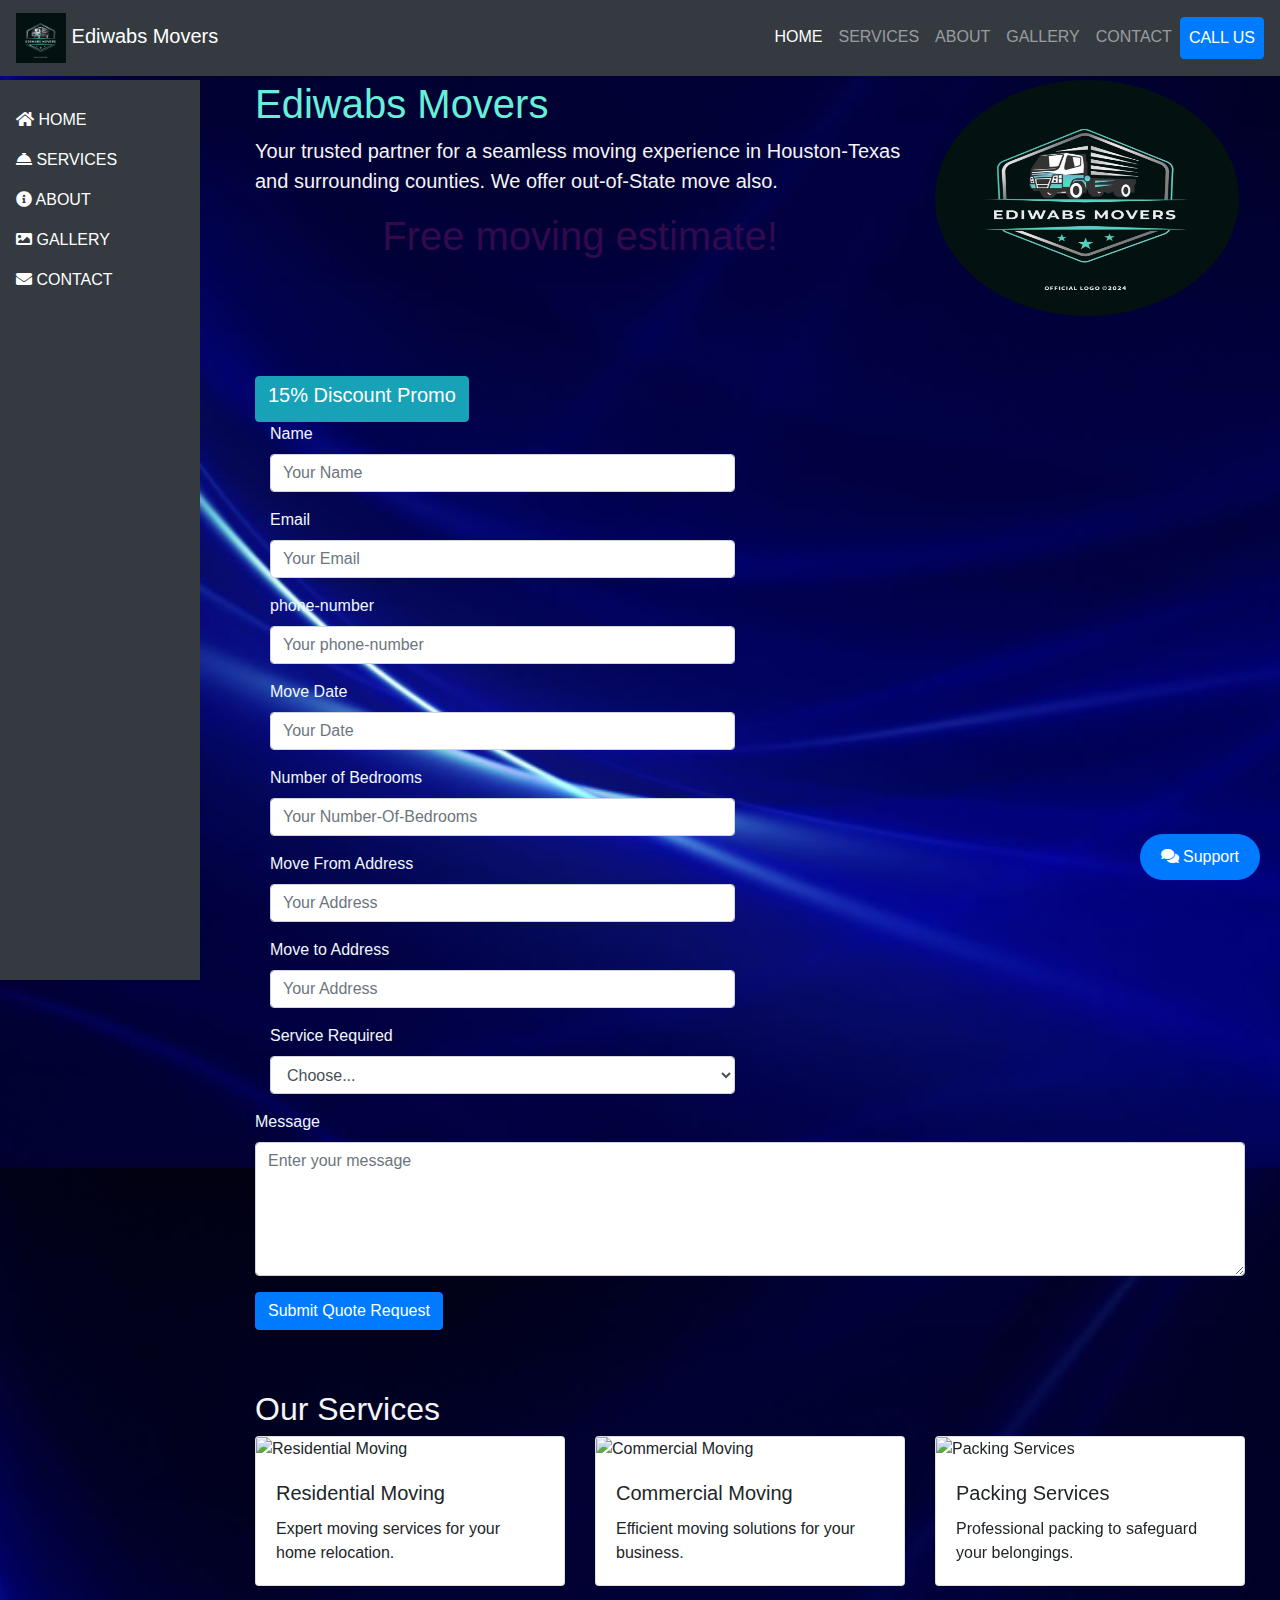
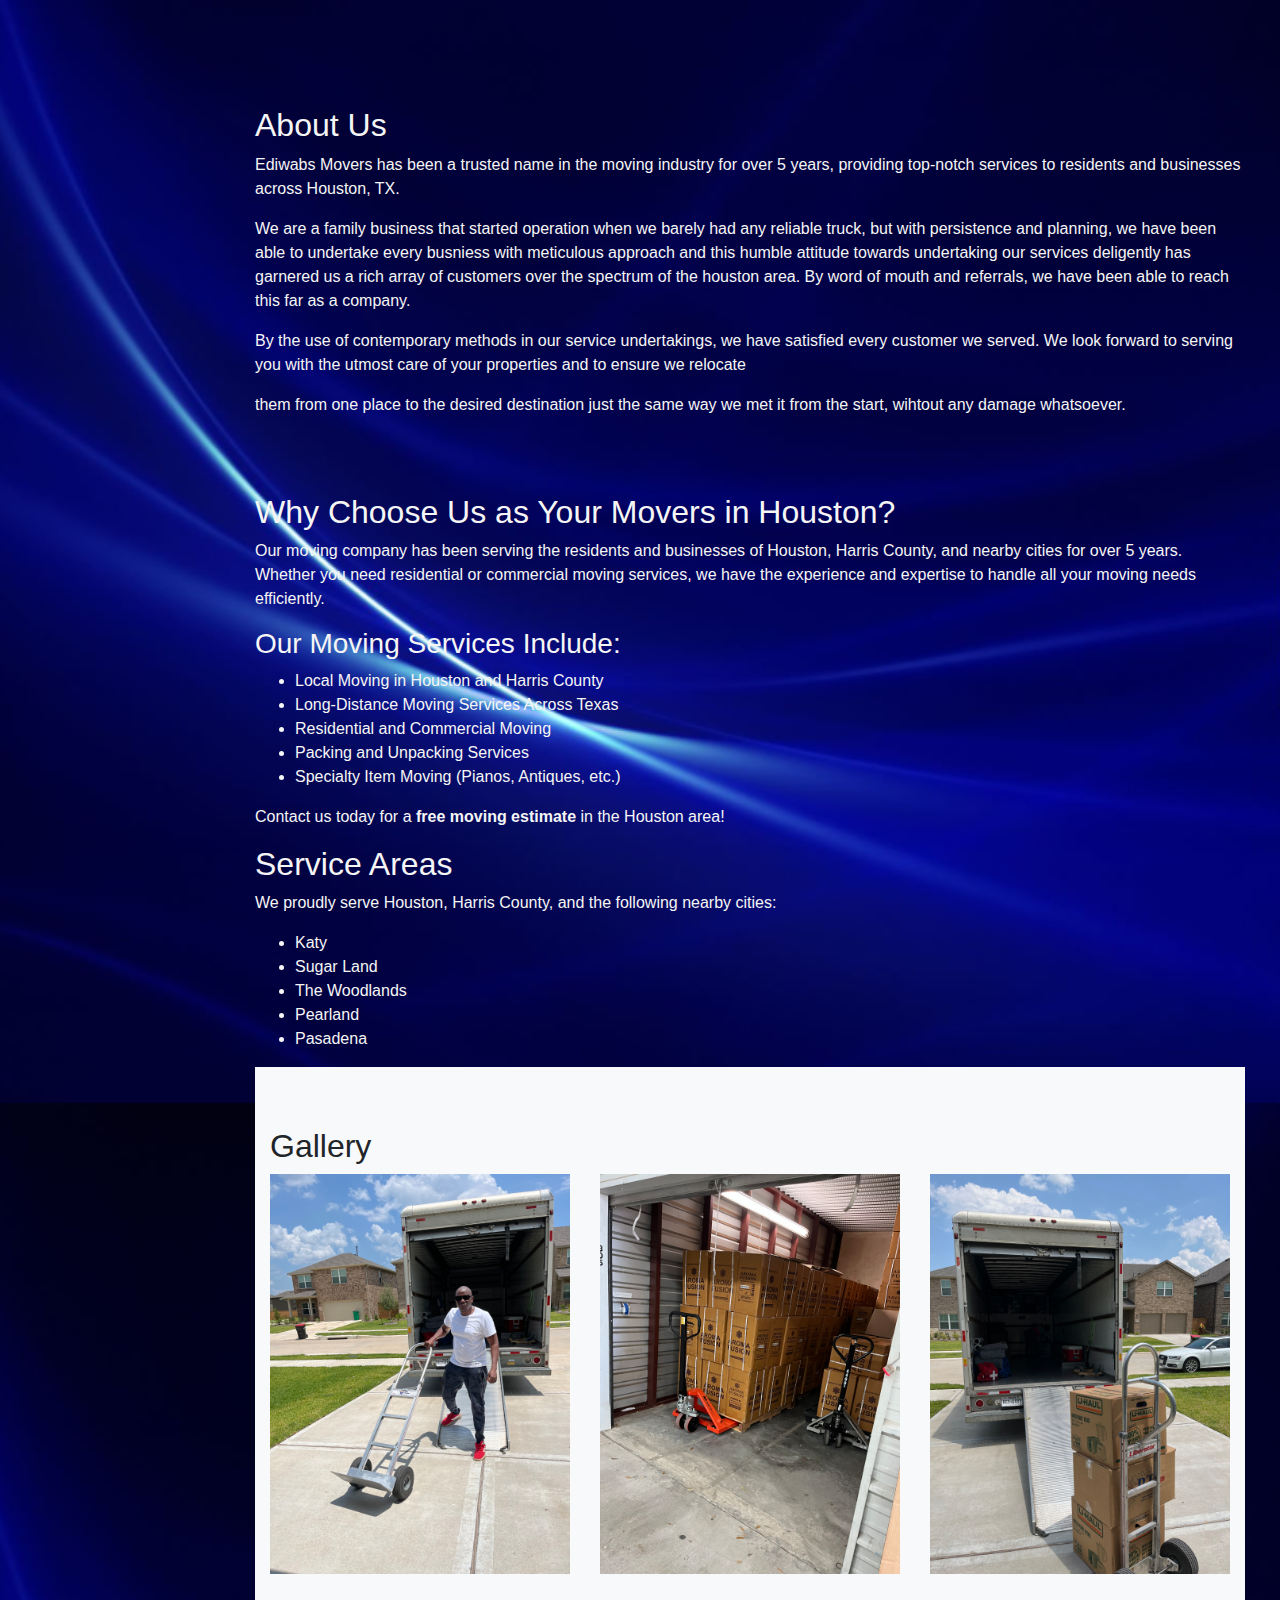
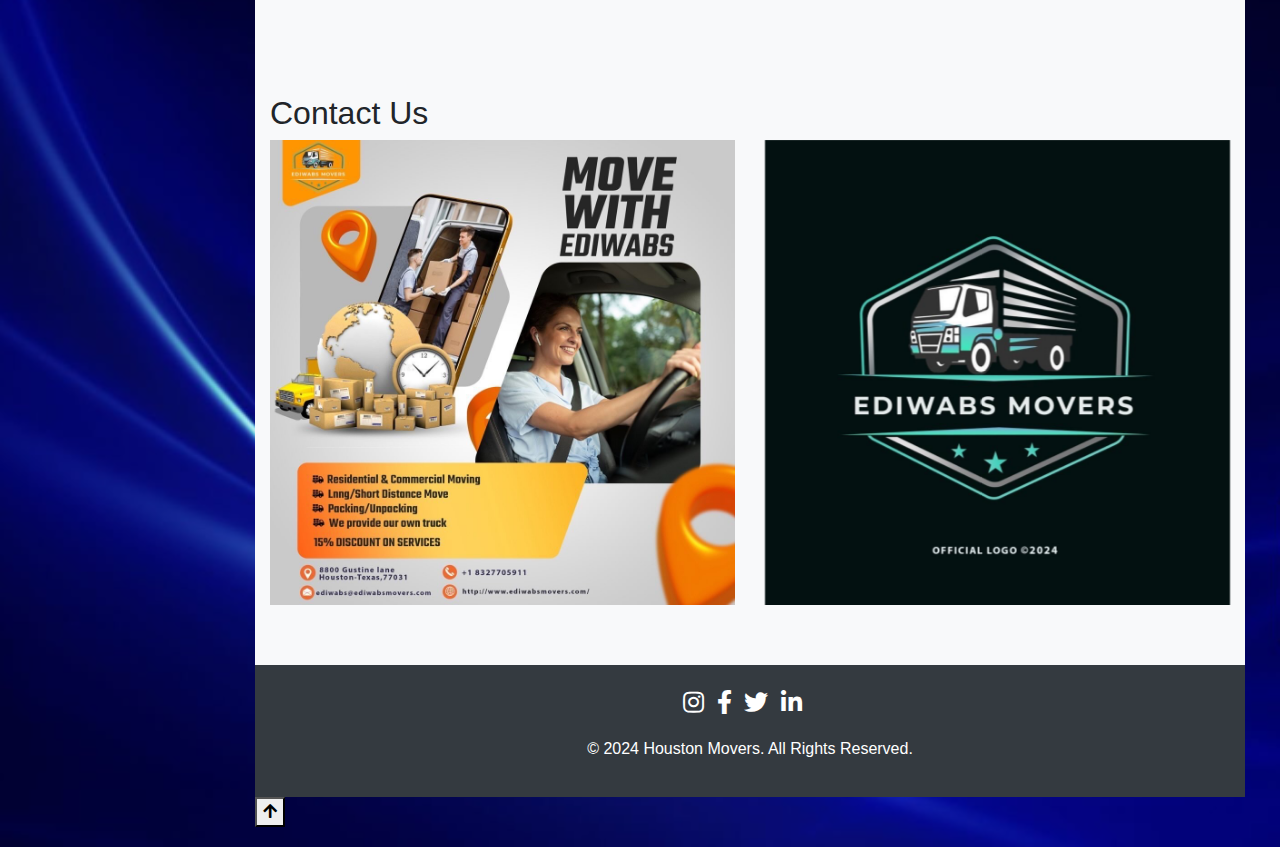
==== commit a4705af5: "update 2 on 08212024" ====
--- a/index.html
+++ b/index.html
@@ -145,9 +145,10 @@
             <div class="container">
                 <div class="row">
                     <div class="col-md-8">
-                <h1 class="display-6" style="color: whitesmoke;" >Ediwabs Movers</h1>
+                <h1 class="display-6" style="color: rgb(102, 240, 217);" >Ediwabs Movers</h1>
                 <p class="lead" style="color: whitesmoke;">Your trusted partner for a seamless moving experience in Houston-Texas and surrounding counties. We offer out-of-State move also.</p>
-                    </div>
+                <p> <h1  class="glow">Free moving estimate!</h1></p>  
+            </div>
 
                     <div class="col-md-4">
                         <img src="black.JPG" class="rounded-circle"  alt="company logo" width="304" height="236">
@@ -155,22 +156,20 @@
             </div>
         </section>
 
-<!--Request a Quote top button-->
-    
-        <div class="container">
-            
-                    
+       <!--Request a Quote top button-->
+       <!-- <div class="container"> 
         <section>
                 <div>
                 <a href="#quote" class="btn btn-primary btn-lg">Request a Quote</a>
                 </div>    
-        </section>
-        </div>
+        </section>          
+        </div>  --> 
     
 
         <!-- Request a Quote Section button -->
             <div class="container">
-            <button   class="glow" class="grid-item" >  <h5>15% Discount</h5></button>
+            
+            <button type="button" class="btn btn-info"><h5>15% Discount Promo </h5></button>
             </div>
 
         <!-- Request a Quote Section form-->
@@ -306,7 +305,7 @@
                     <!-- Service 1 -->
                     <div class="col-md-4">
                         <div class="card service-card">
-                            <img src="residential.webp" class="card-img-top" alt="Residential Moving">
+                            <img src="https://media.istockphoto.com/id/929900730/photo/furniture-delivery-service-concept.jpg?s=612x612&w=0&k=20&c=_OF7ZT9RU7bKt8a2w3OehM3qBvhsRS3pUshaEaoj46Y=" class="card-img-top" alt="Residential Moving">
                             <div class="card-body">
                                 <h5 class="card-title">Residential Moving</h5>
                                 <p class="card-text">Expert moving services for your home relocation.</p>
@@ -316,7 +315,7 @@
                     <!-- Service 2 -->
                     <div class="col-md-4">
                         <div class="card service-card">
-                            <img src="https://media.istockphoto.com/id/184314600/photo/movers-carrying-boxes-in-new-house.jpg?s=612x612&w=0&k=20&c=0qbdj3S0NCzz0-IW1wrEWdhb2TeL-uKvyDNCiaH8tqI=" class="card-img-top" alt="Commercial Moving">
+                            <img src="https://media.istockphoto.com/id/1695196215/photo/happy-black-mover-working-with-furniture-in-the-apartment.jpg?s=612x612&w=0&k=20&c=q7Wfnl5F2Yk0jLBmlLMXIXoMD0FHJYZXFEZONCpSE08=" class="card-img-top" alt="Commercial Moving">
                             <div class="card-body">
                                 <h5 class="card-title">Commercial Moving</h5>
                                 <p class="card-text">Efficient moving solutions for your business.</p>
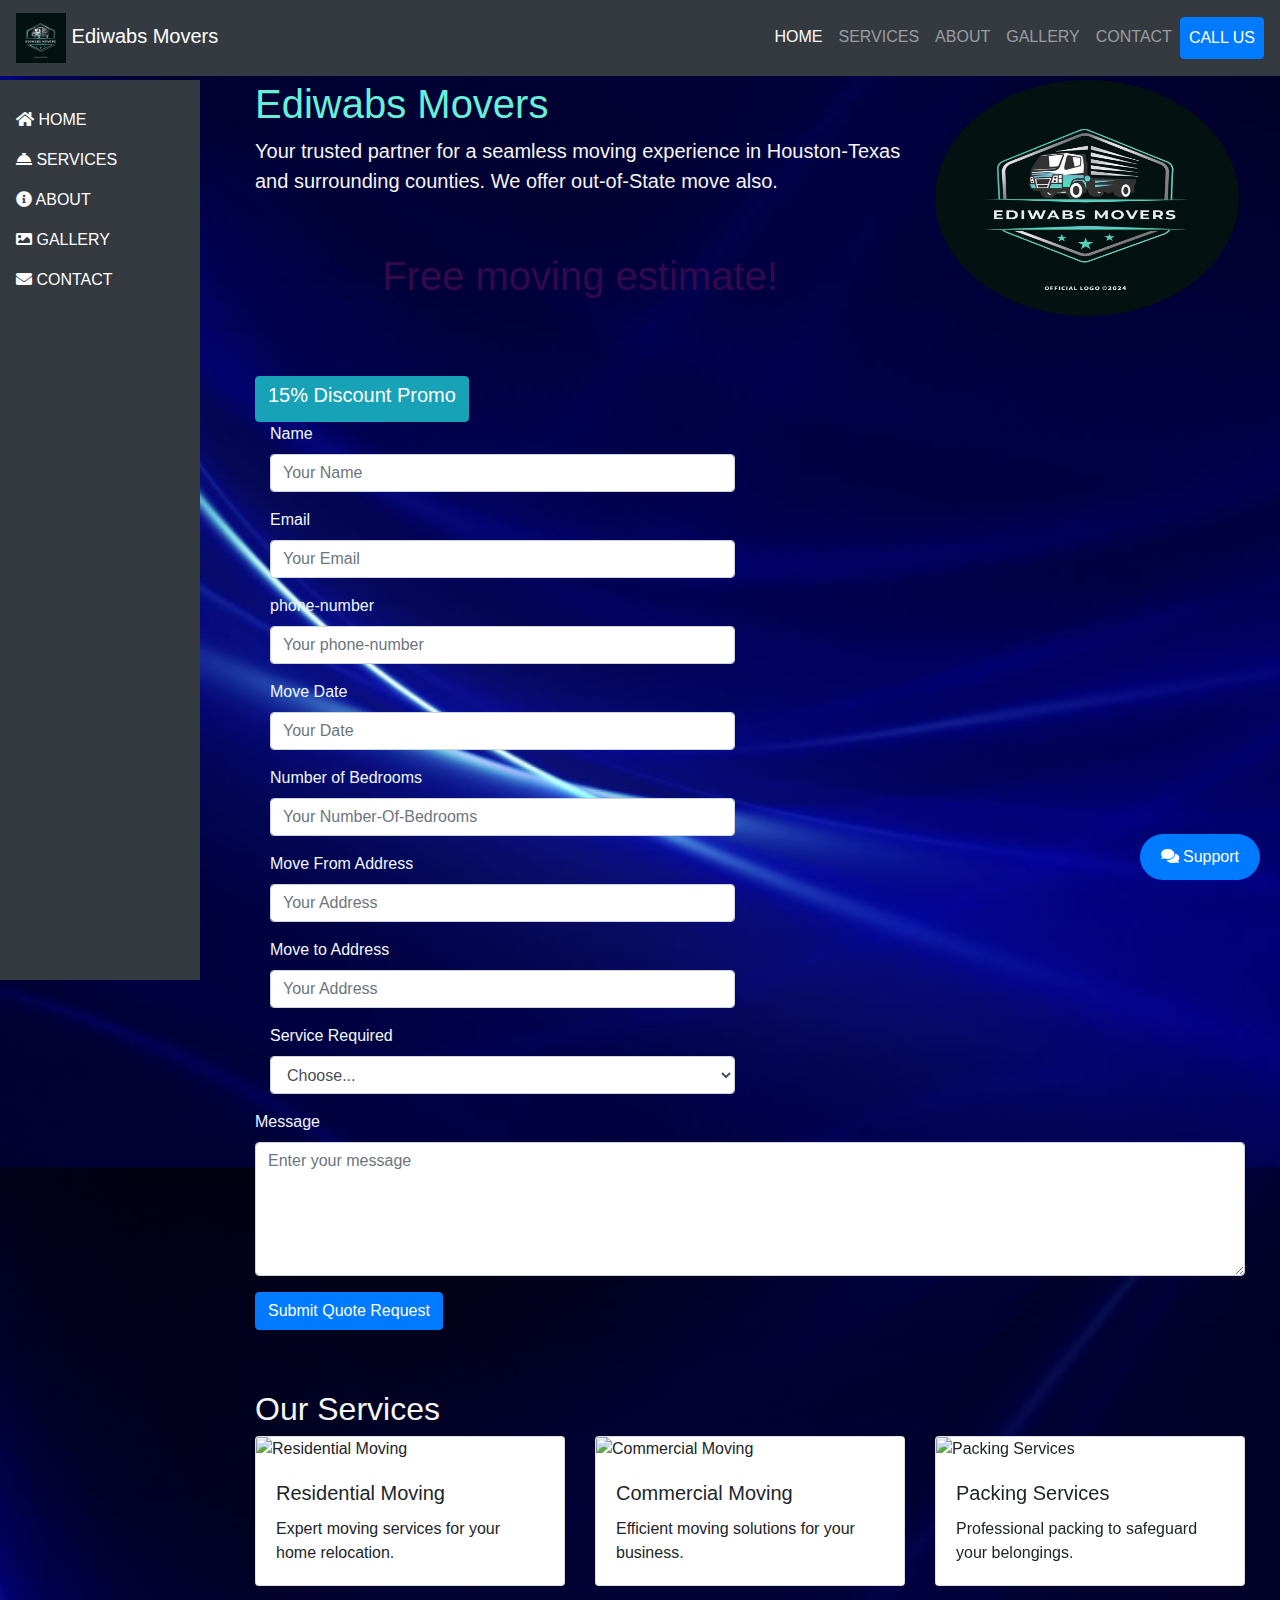
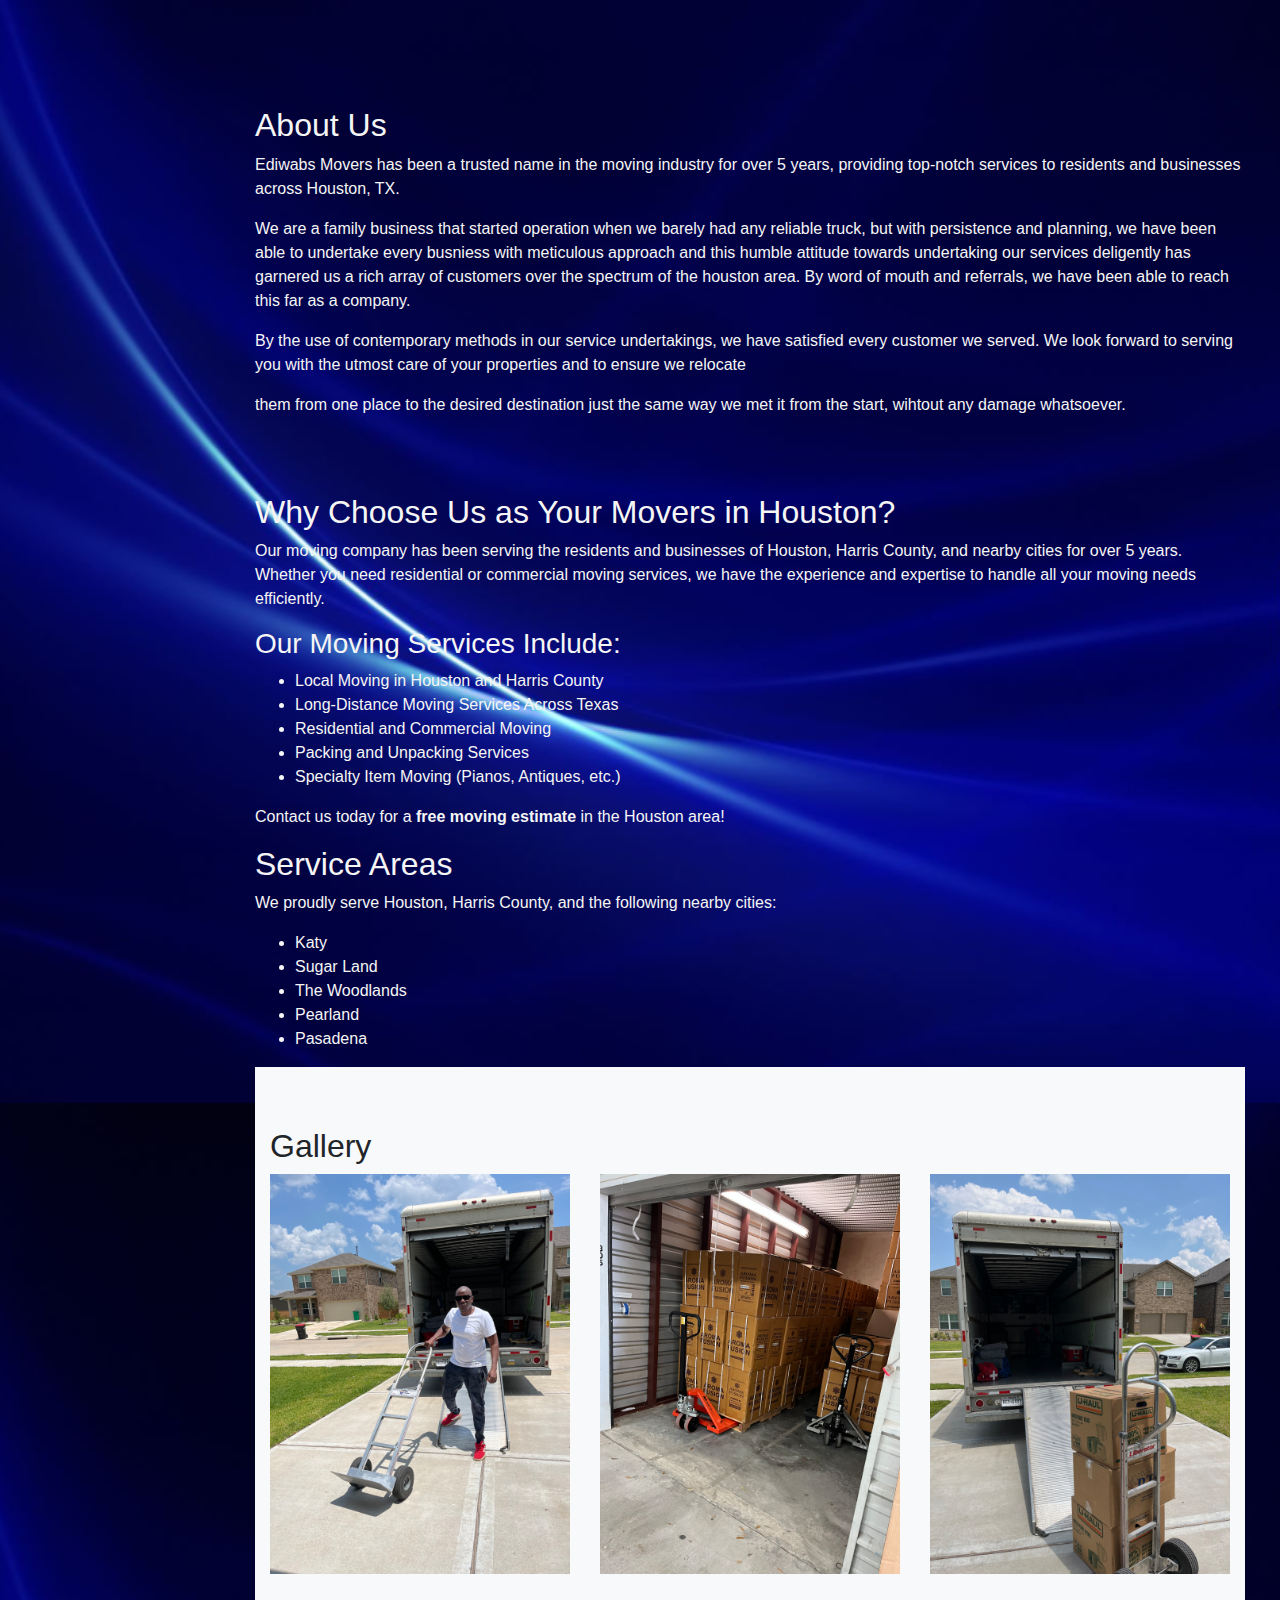
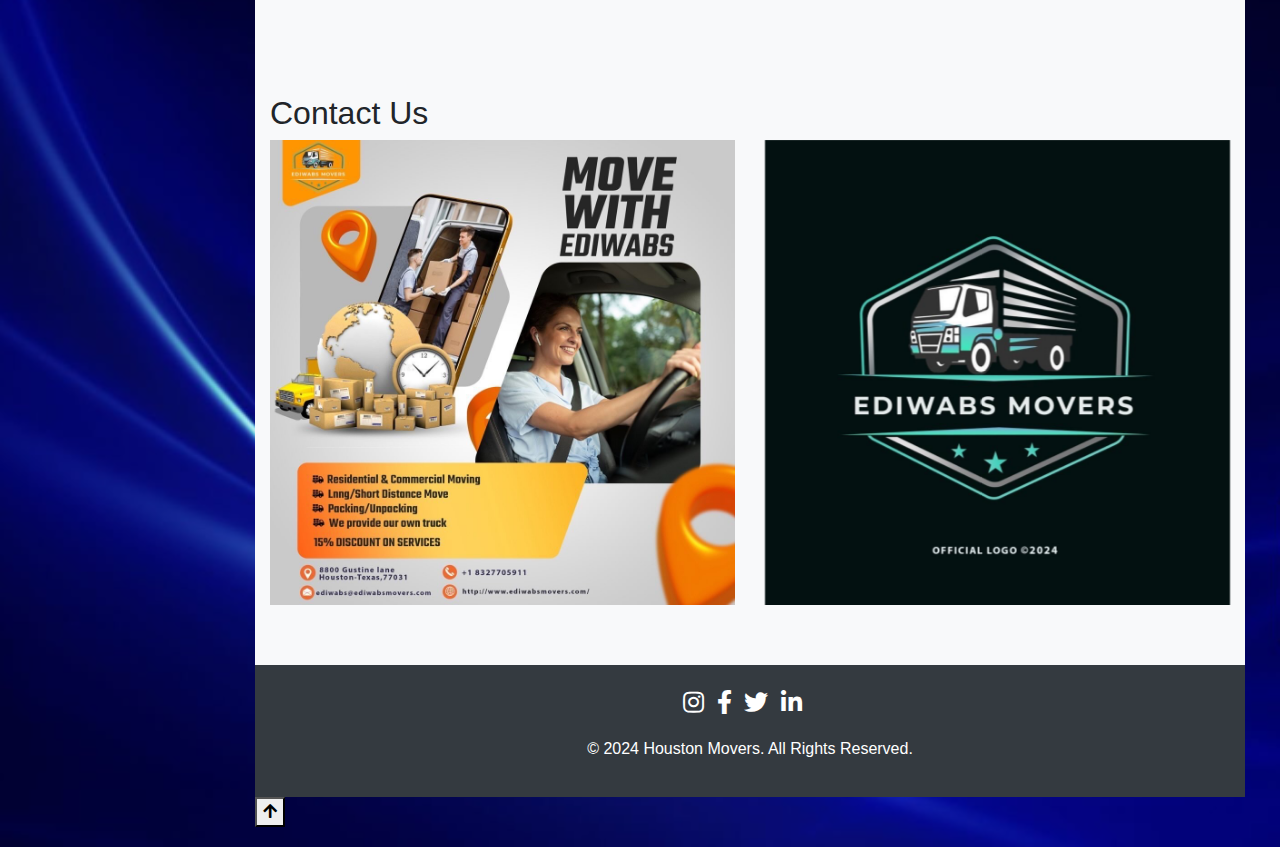
==== commit 284f498b: "update 3 on 08212024" ====
--- a/index.html
+++ b/index.html
@@ -147,7 +147,11 @@
                     <div class="col-md-8">
                 <h1 class="display-6" style="color: rgb(102, 240, 217);" >Ediwabs Movers</h1>
                 <p class="lead" style="color: whitesmoke;">Your trusted partner for a seamless moving experience in Houston-Texas and surrounding counties. We offer out-of-State move also.</p>
+                <br>
+                <div class="container">
                 <p> <h1  class="glow">Free moving estimate!</h1></p>  
+                </div>
+
             </div>
 
                     <div class="col-md-4">
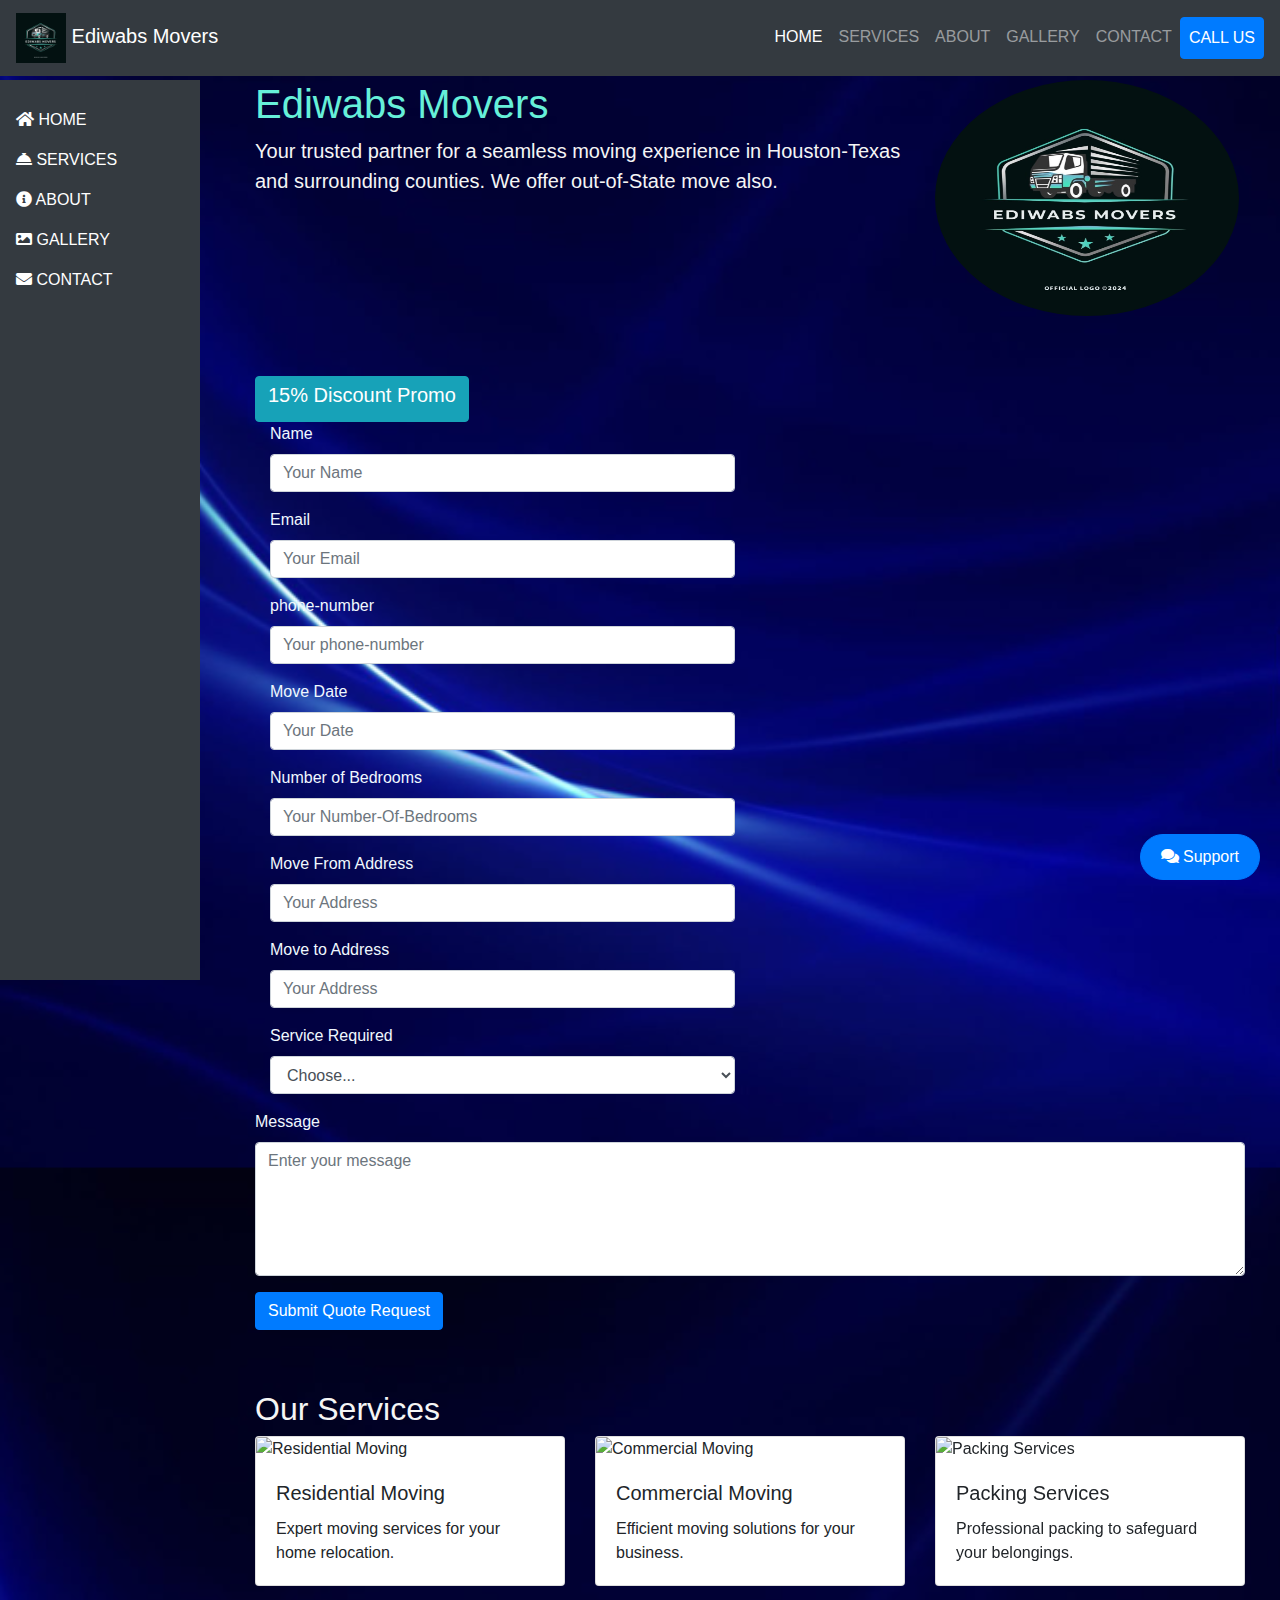
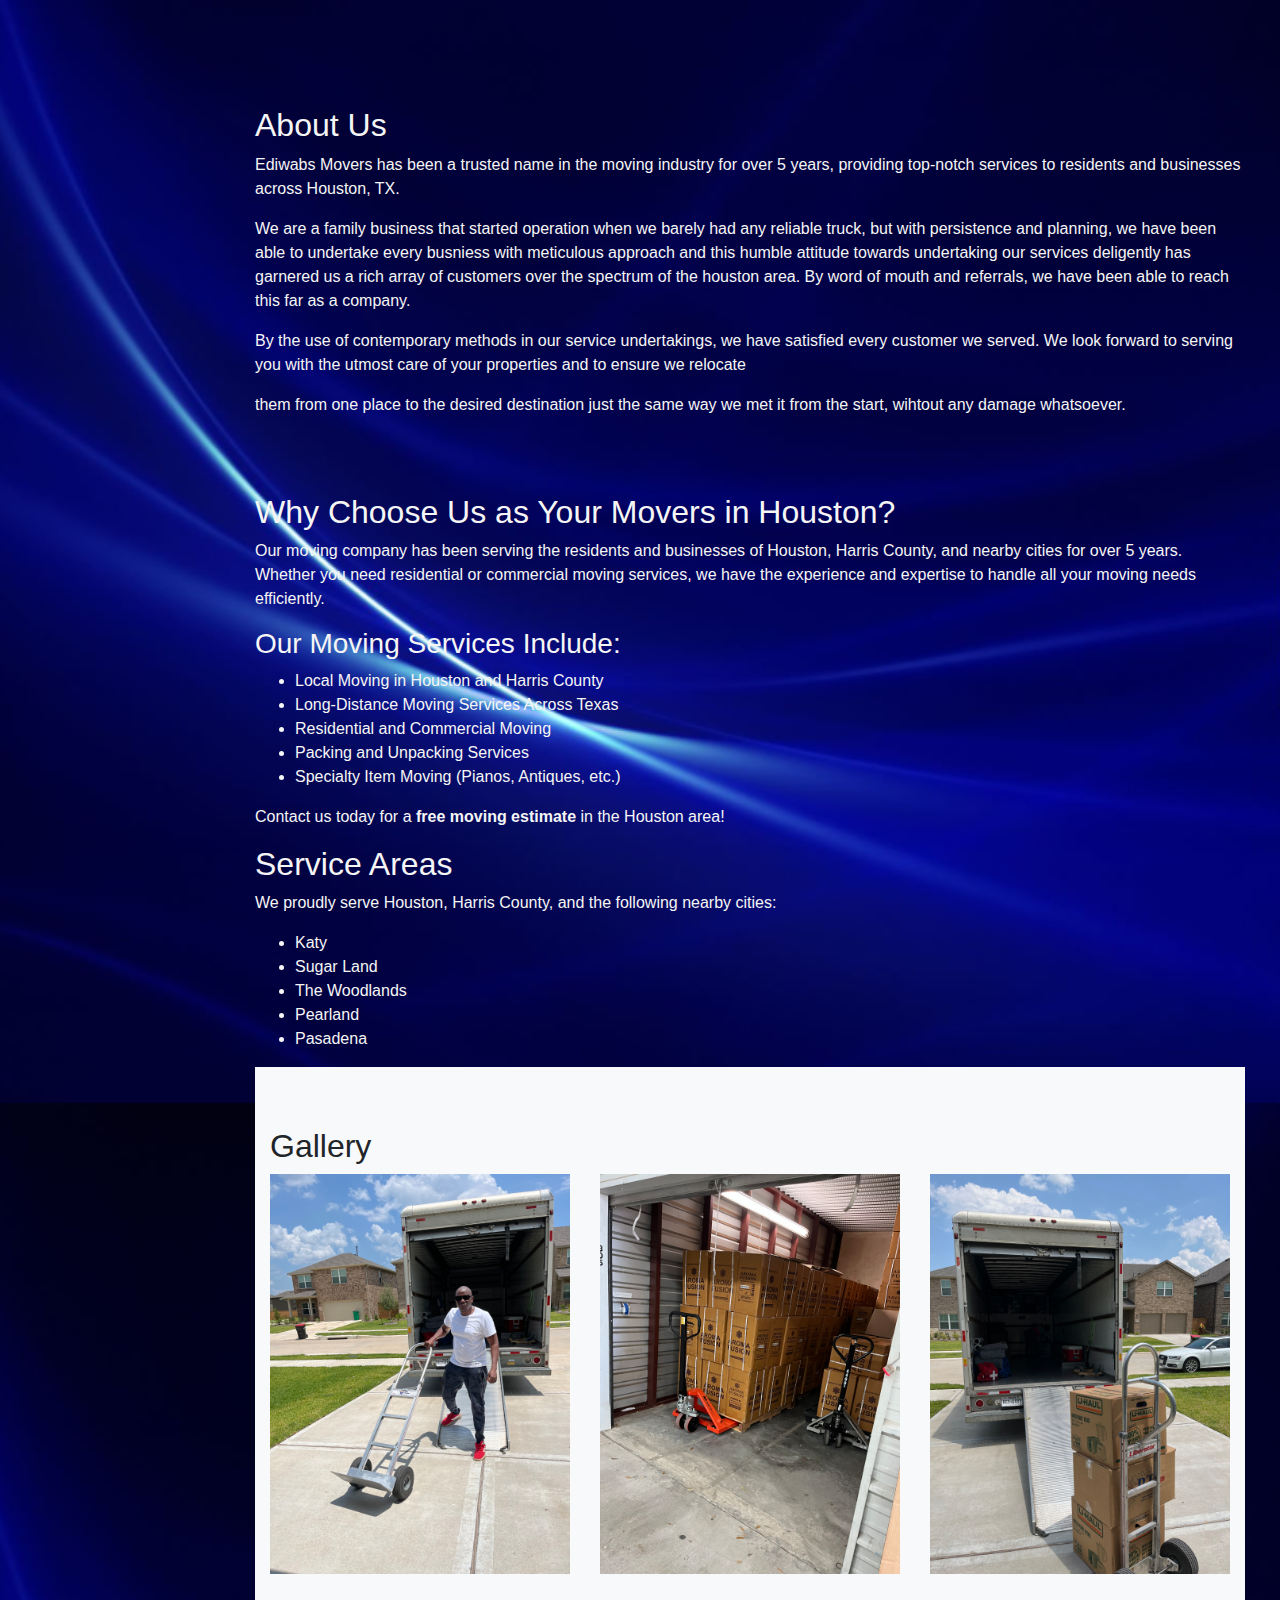
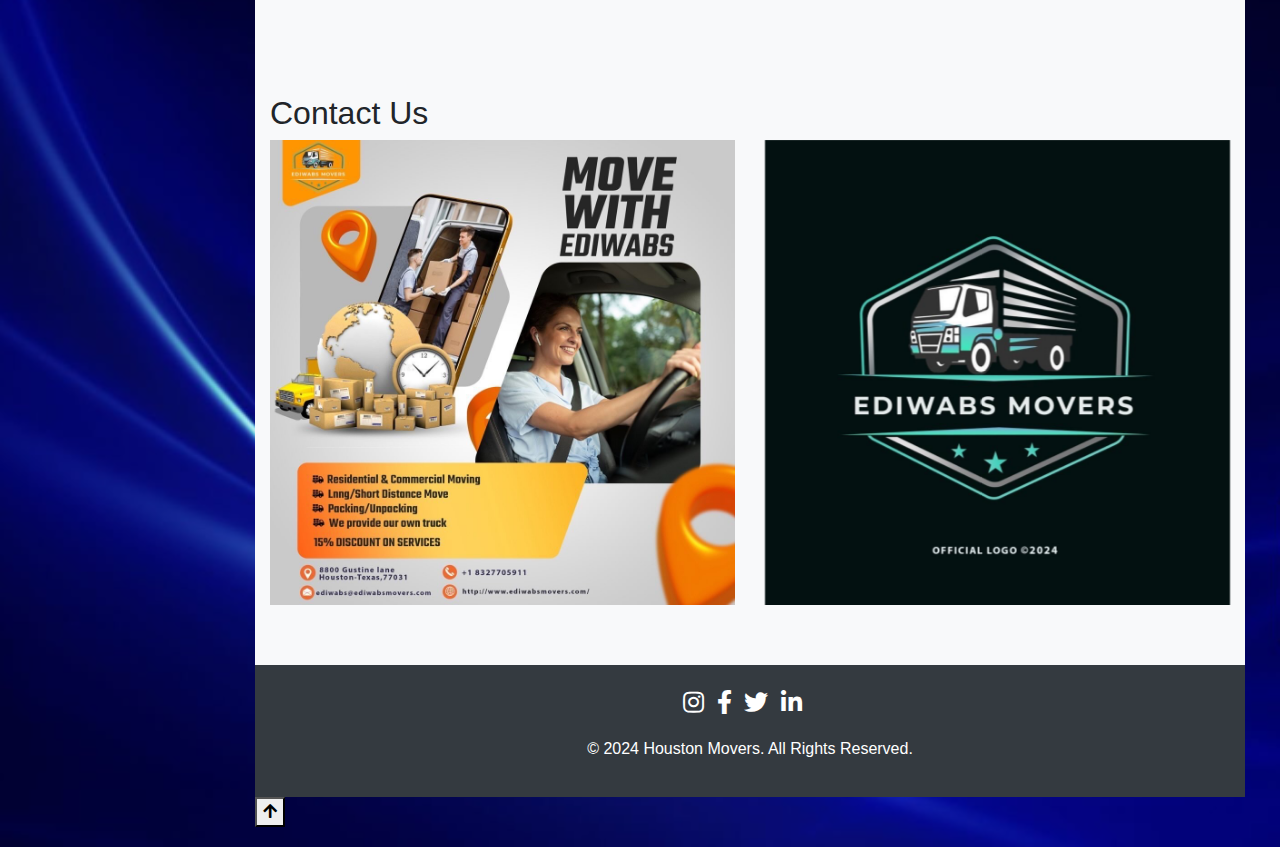
==== commit 6d85cc06: "update 4 on 08212024" ====
--- a/index.html
+++ b/index.html
@@ -148,9 +148,9 @@
                 <h1 class="display-6" style="color: rgb(102, 240, 217);" >Ediwabs Movers</h1>
                 <p class="lead" style="color: whitesmoke;">Your trusted partner for a seamless moving experience in Houston-Texas and surrounding counties. We offer out-of-State move also.</p>
                 <br>
-                <div class="container">
+                         <!-- <div class="container">
                 <p> <h1  class="glow">Free moving estimate!</h1></p>  
-                </div>
+                </div>   --> 
 
             </div>
 
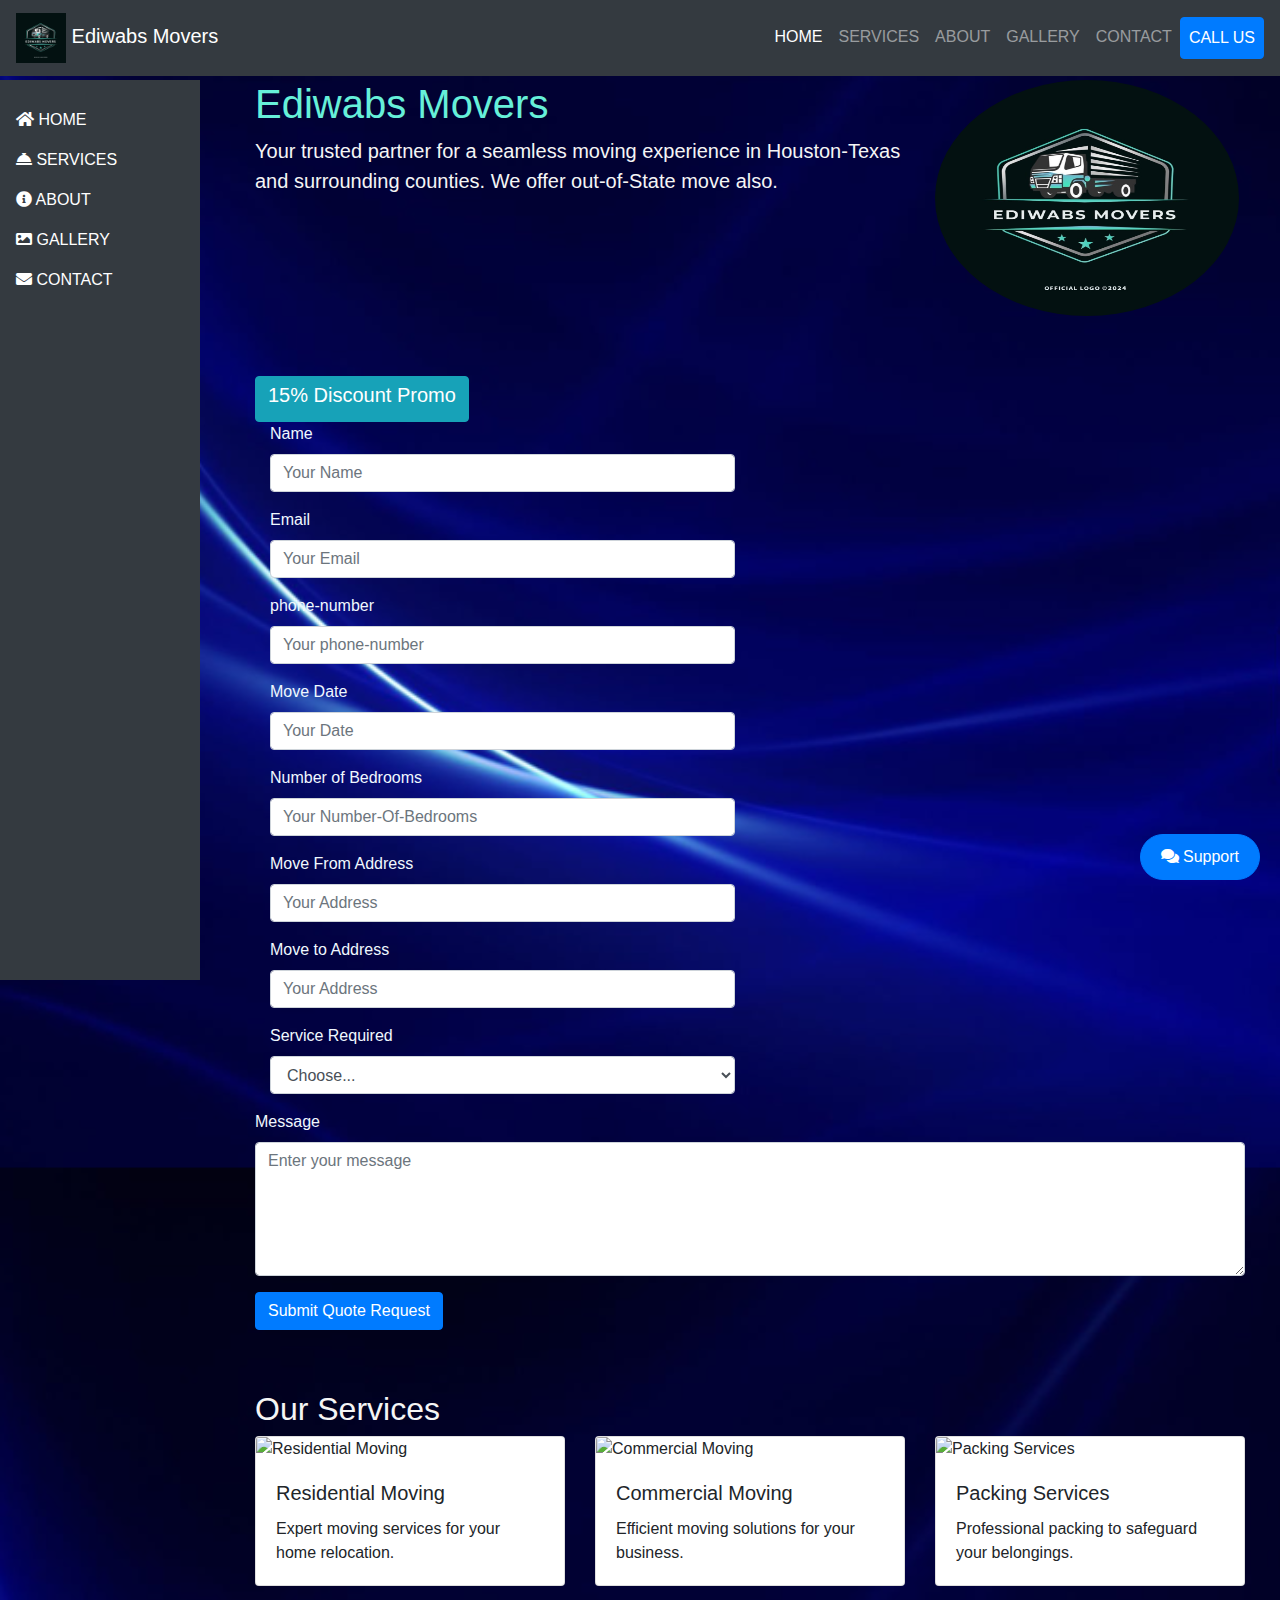
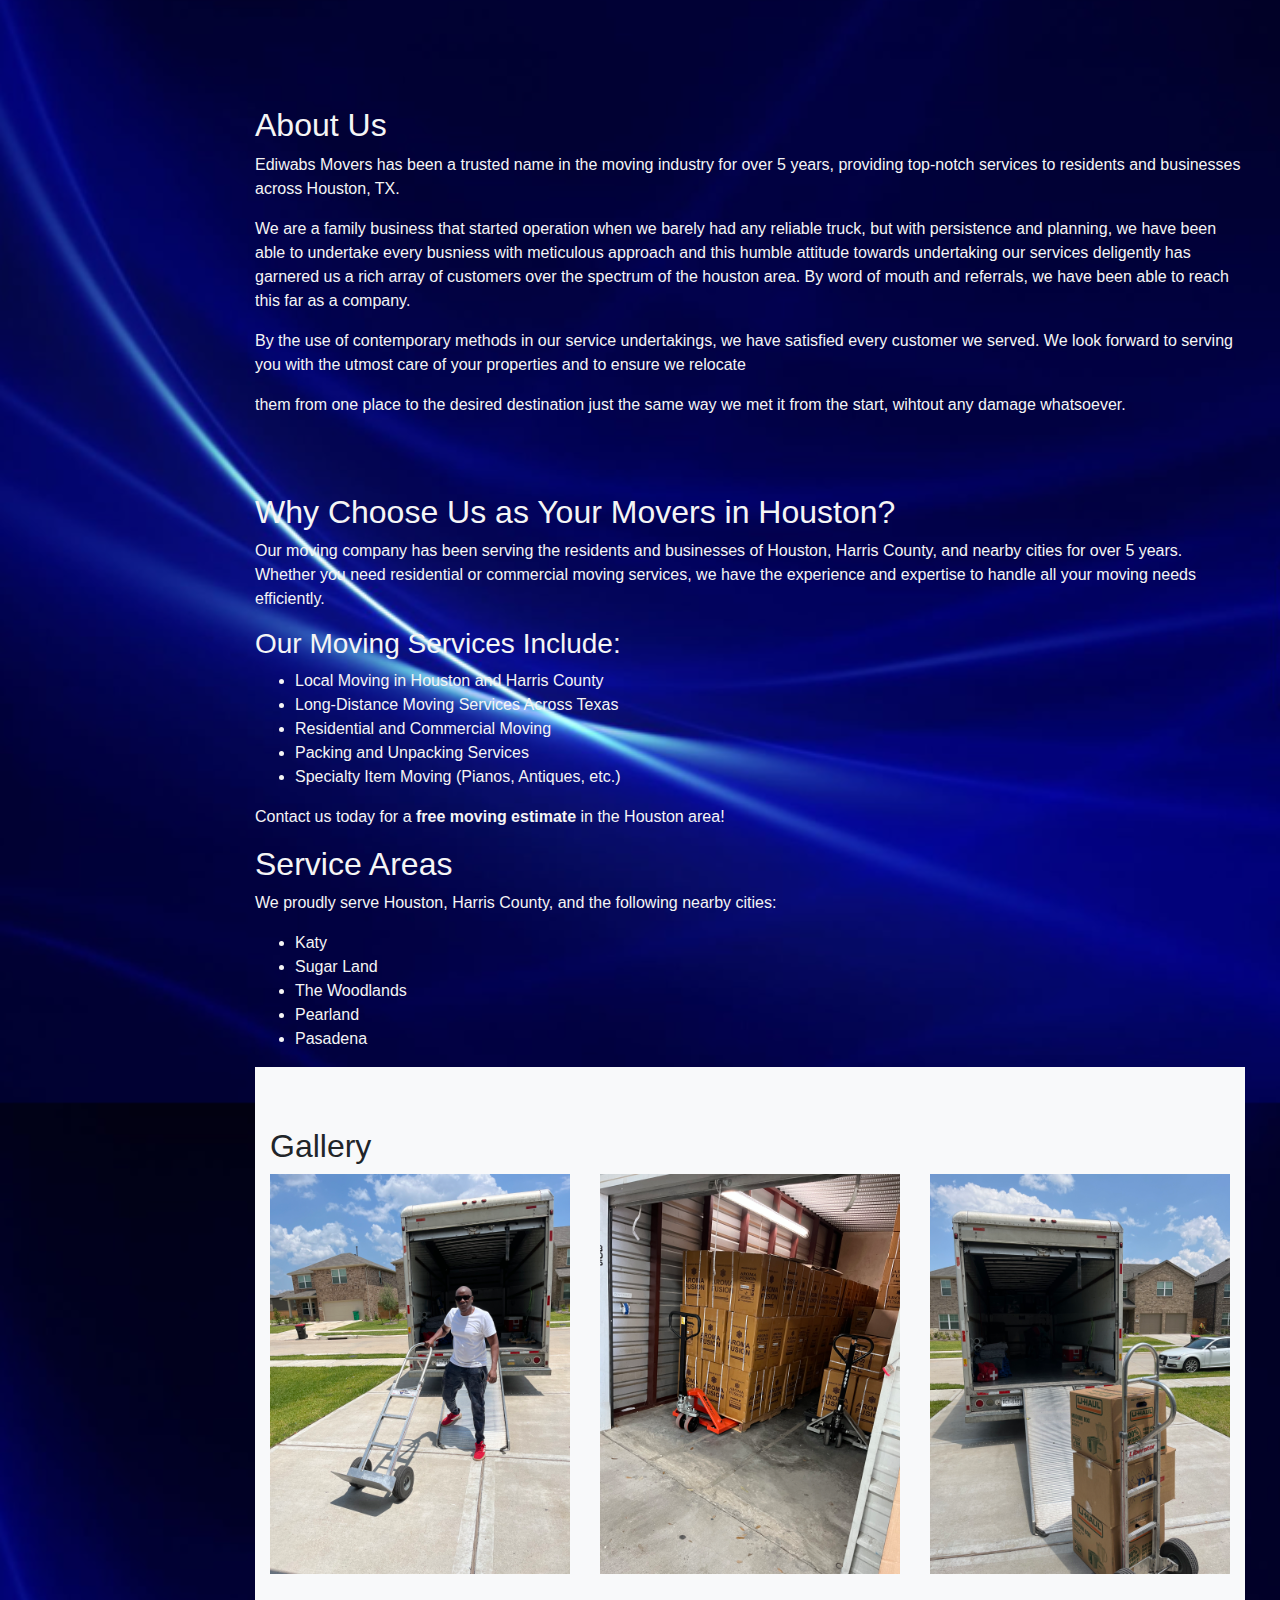
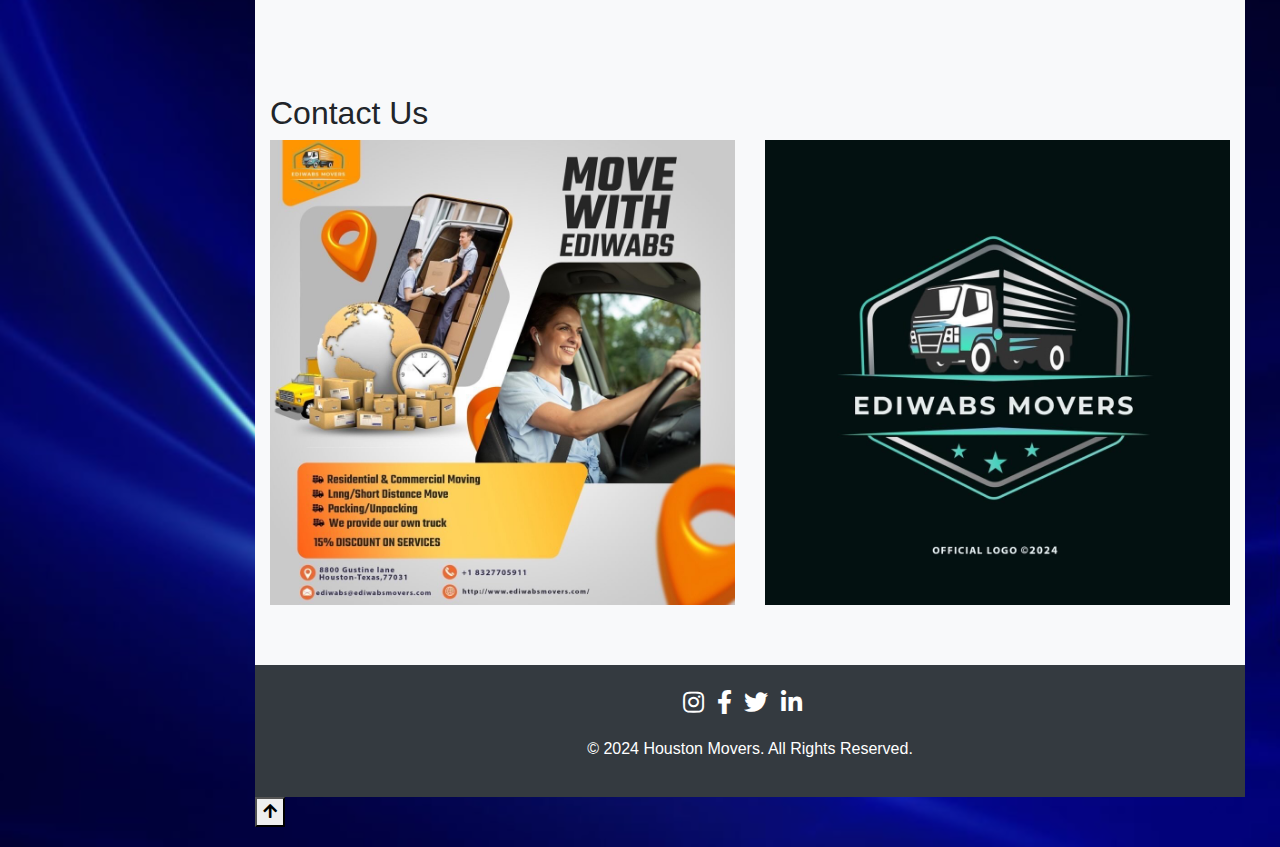
==== commit 0a3809c2: "update 5 08212024" ====
--- a/index.html
+++ b/index.html
@@ -265,39 +265,7 @@
 
          
 
- <!-- Customer Support Chat Button -->
- <div class="customer-support">
-    <button type="button" class="btn btn-primary" data-toggle="modal" data-target="#supportModal">
-        <i class="fas fa-comments"></i> Support
-    </button>
-</div>
-
-<!-- Support Modal -->
-<div class="modal fade" id="supportModal" tabindex="-1" role="dialog" aria-labelledby="supportModalLabel" aria-hidden="true">
-    <div class="modal-dialog" role="document">
-        <div class="modal-content">
-            <div class="modal-header">
-                <h5 class="modal-title" id="supportModalLabel">Text Us for Support</h5>
-                <button type="button" class="close" data-dismiss="modal" aria-label="Close">
-                    <span aria-hidden="true">&times;</span>
-                </button>
-            </div>
-            <div class="modal-body">
-                <form id="supportForm" action="mailto:ediwabs@ediwabsmovers.com" method="POST" enctype="text/plain">
-                    <div class="form-group">
-                        <label for="supportName">Your Name</label>
-                        <input type="text" class="form-control" id="supportName" name="name" required>
-                    </div>
-                    <div class="form-group">
-                        <label for="supportMessage">Your Message</label>
-                        <textarea class="form-control" id="supportMessage" name="message" rows="4" required></textarea>
-                    </div>
-                    <button type="submit" class="btn btn-primary">Send Message</button>
-                </form>
-            </div>
-        </div>
-    </div>
-</div>
+ 
 
 
 
@@ -486,6 +454,43 @@
 src="https://maps.googleapis.com/maps/api/js?key=AIzaSyAO6x54S5kLN94kxzAIS6O_FDOADqD0ysE&callback=initMap">
 </script>
 -->
+
+<!-- Customer Support Chat Button -->
+
+<div class="container">
+<div class="customer-support">
+    <button type="button" class="btn btn-primary" data-toggle="modal" data-target="#supportModal">
+        <i class="fas fa-comments"></i> Support
+    </button>
+</div>
+
+<!-- Support Modal -->
+<div class="modal fade" id="supportModal" tabindex="-1" role="dialog" aria-labelledby="supportModalLabel" aria-hidden="true">
+    <div class="modal-dialog" role="document">
+        <div class="modal-content">
+            <div class="modal-header">
+                <h5 class="modal-title" id="supportModalLabel">Message us Support</h5>
+                <button type="button" class="close" data-dismiss="modal" aria-label="Close">
+                    <span aria-hidden="true">&times;</span>
+                </button>
+            </div>
+            <div class="modal-body">
+                <form id="supportForm" action="mailto:ediwabs@ediwabsmovers.com" method="POST" enctype="text/plain">
+                    <div class="form-group">
+                        <label for="supportName">Your Name</label>
+                        <input type="text" class="form-control" id="supportName" name="name" required>
+                    </div>
+                    <div class="form-group">
+                        <label for="supportMessage">Your Message</label>
+                        <textarea class="form-control" id="supportMessage" name="message" rows="4" required></textarea>
+                    </div>
+                    <button type="submit" class="btn btn-primary">Send Message</button>
+                </form>
+            </div>
+        </div>
+    </div>
+</div>
+</div>
 </div>
 </body>
 
